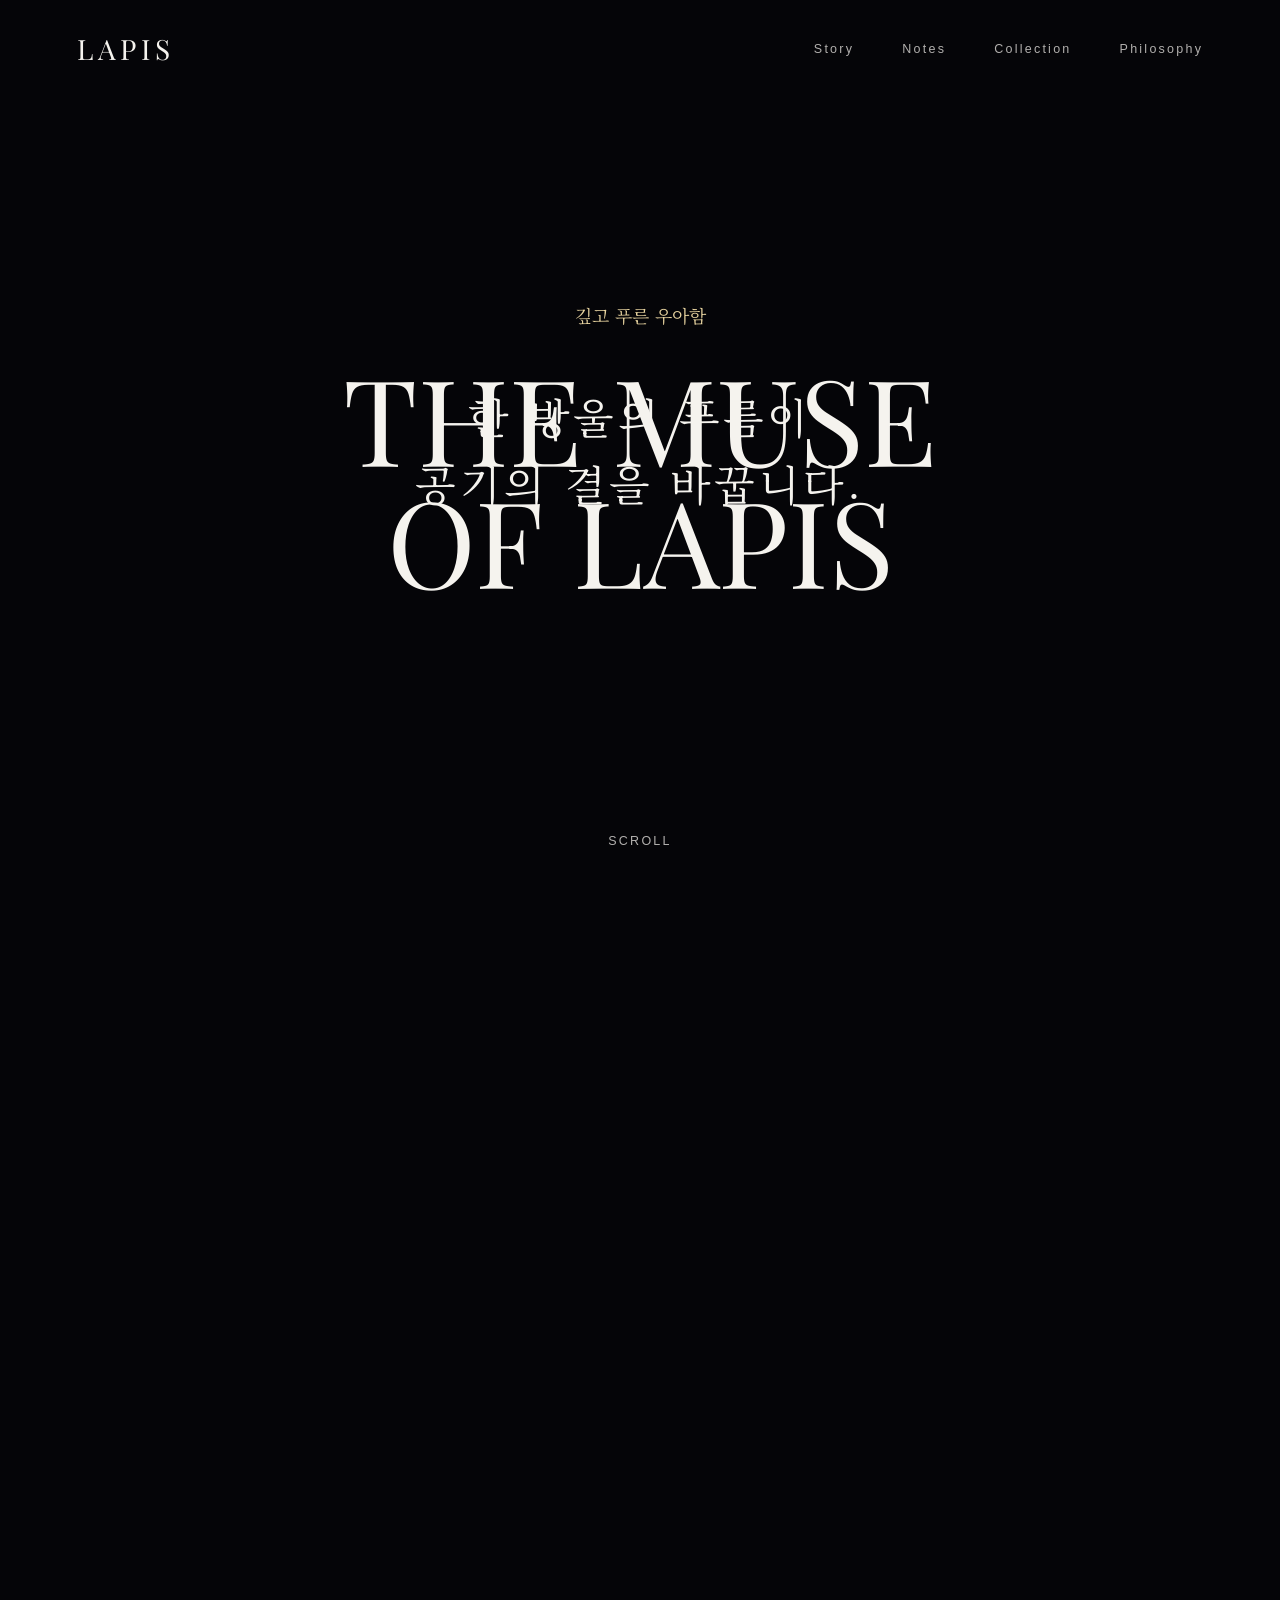
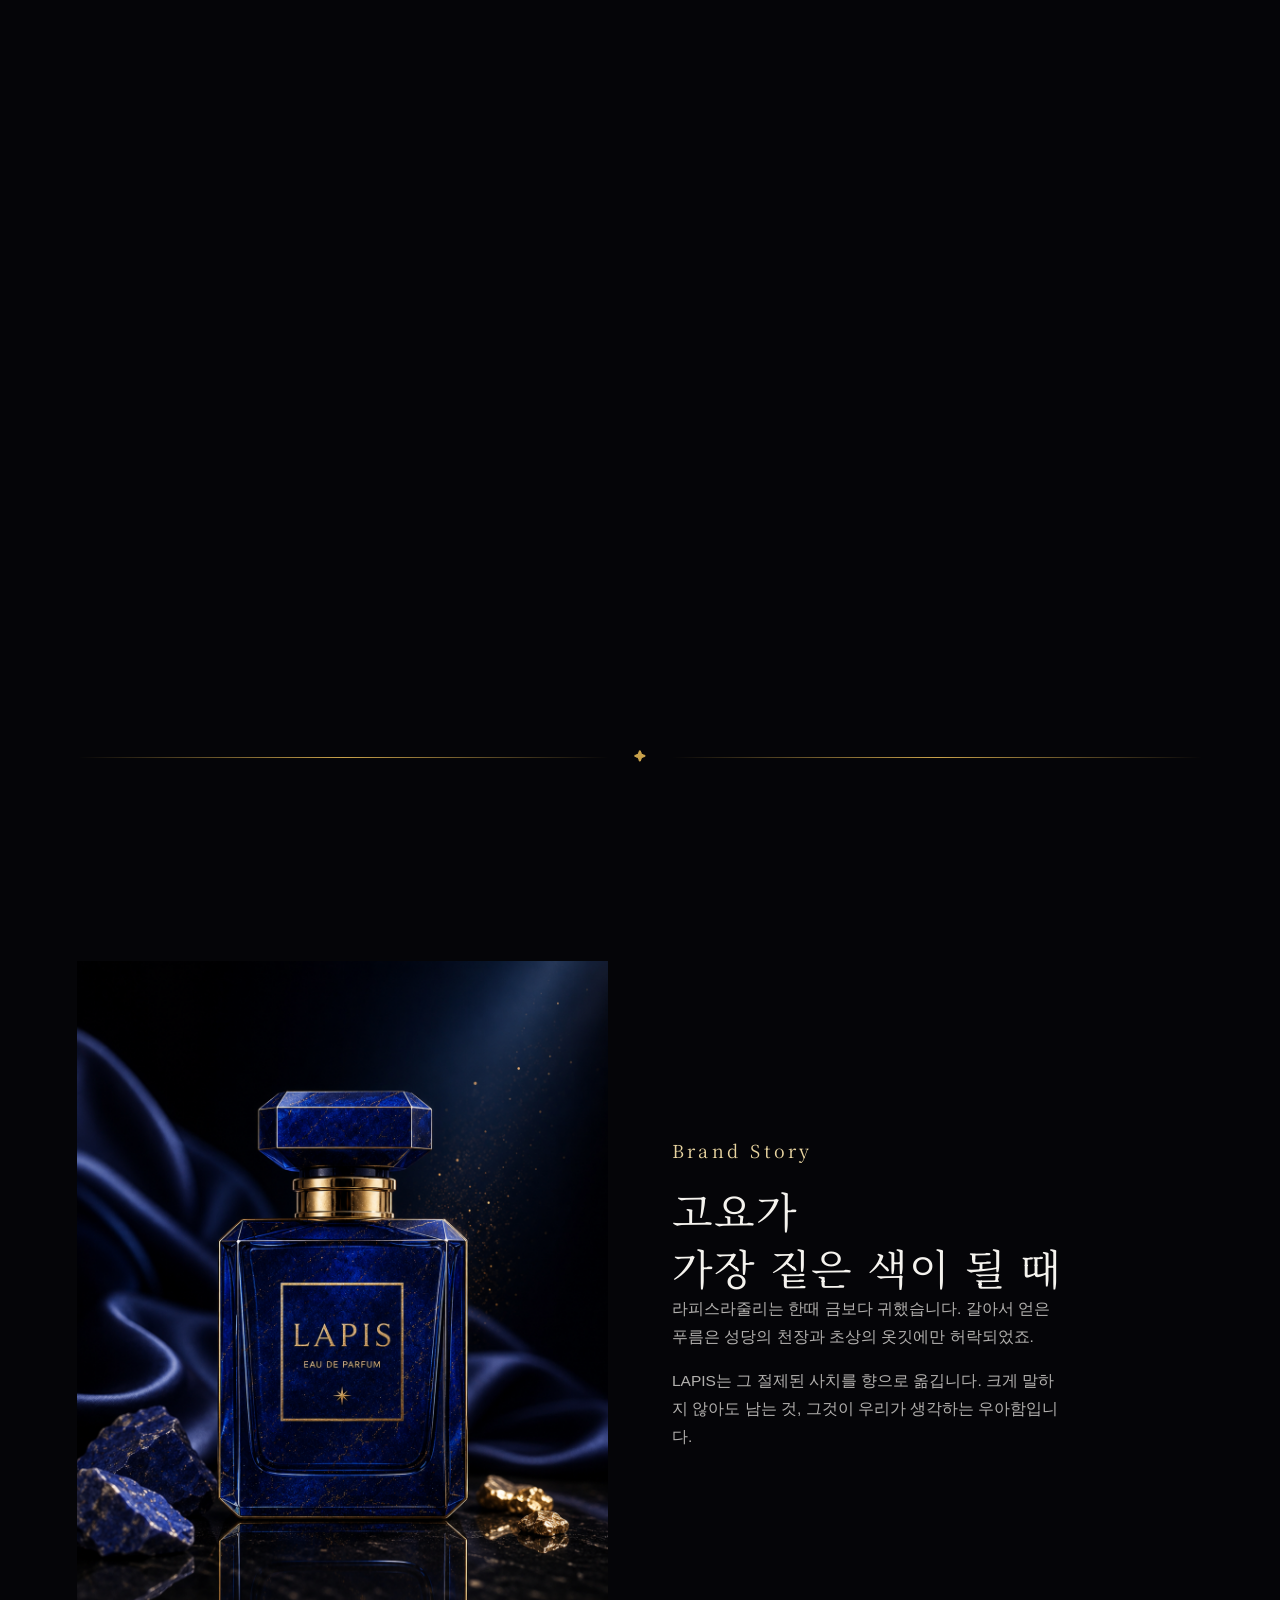
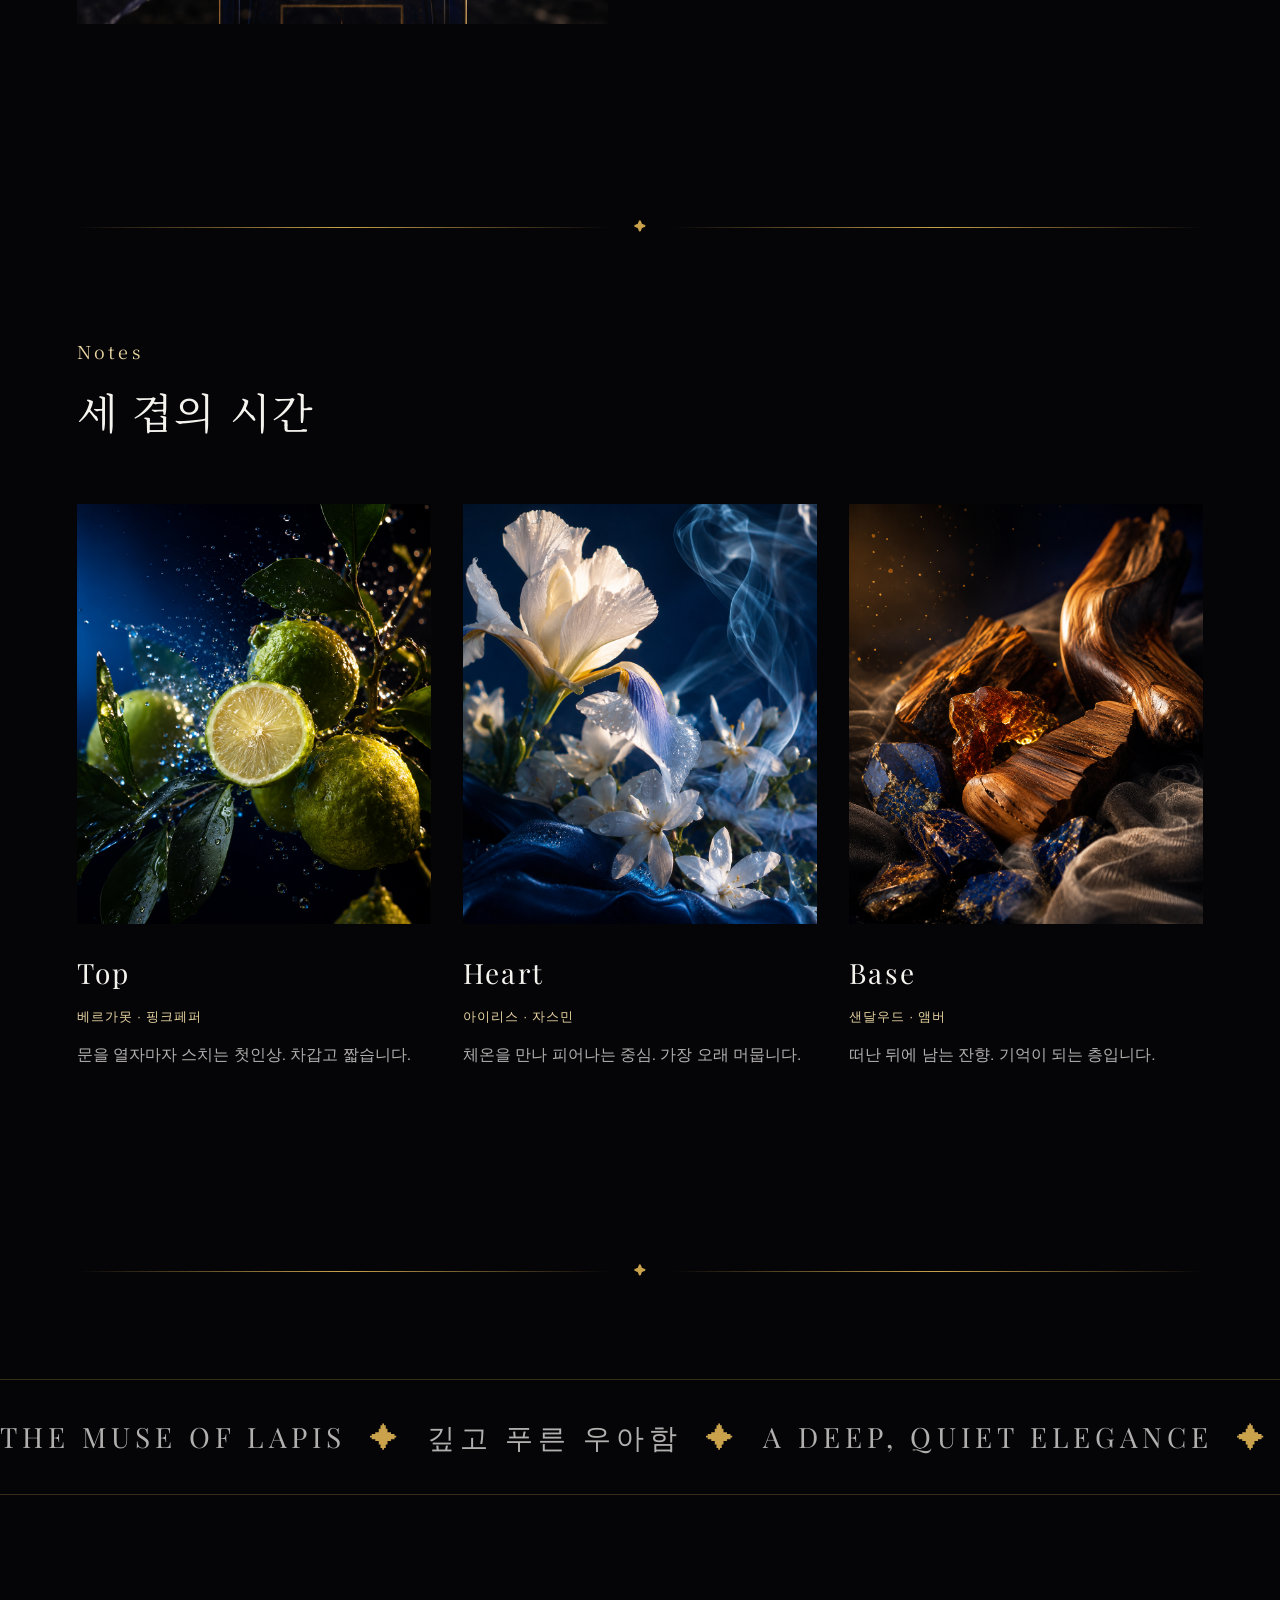
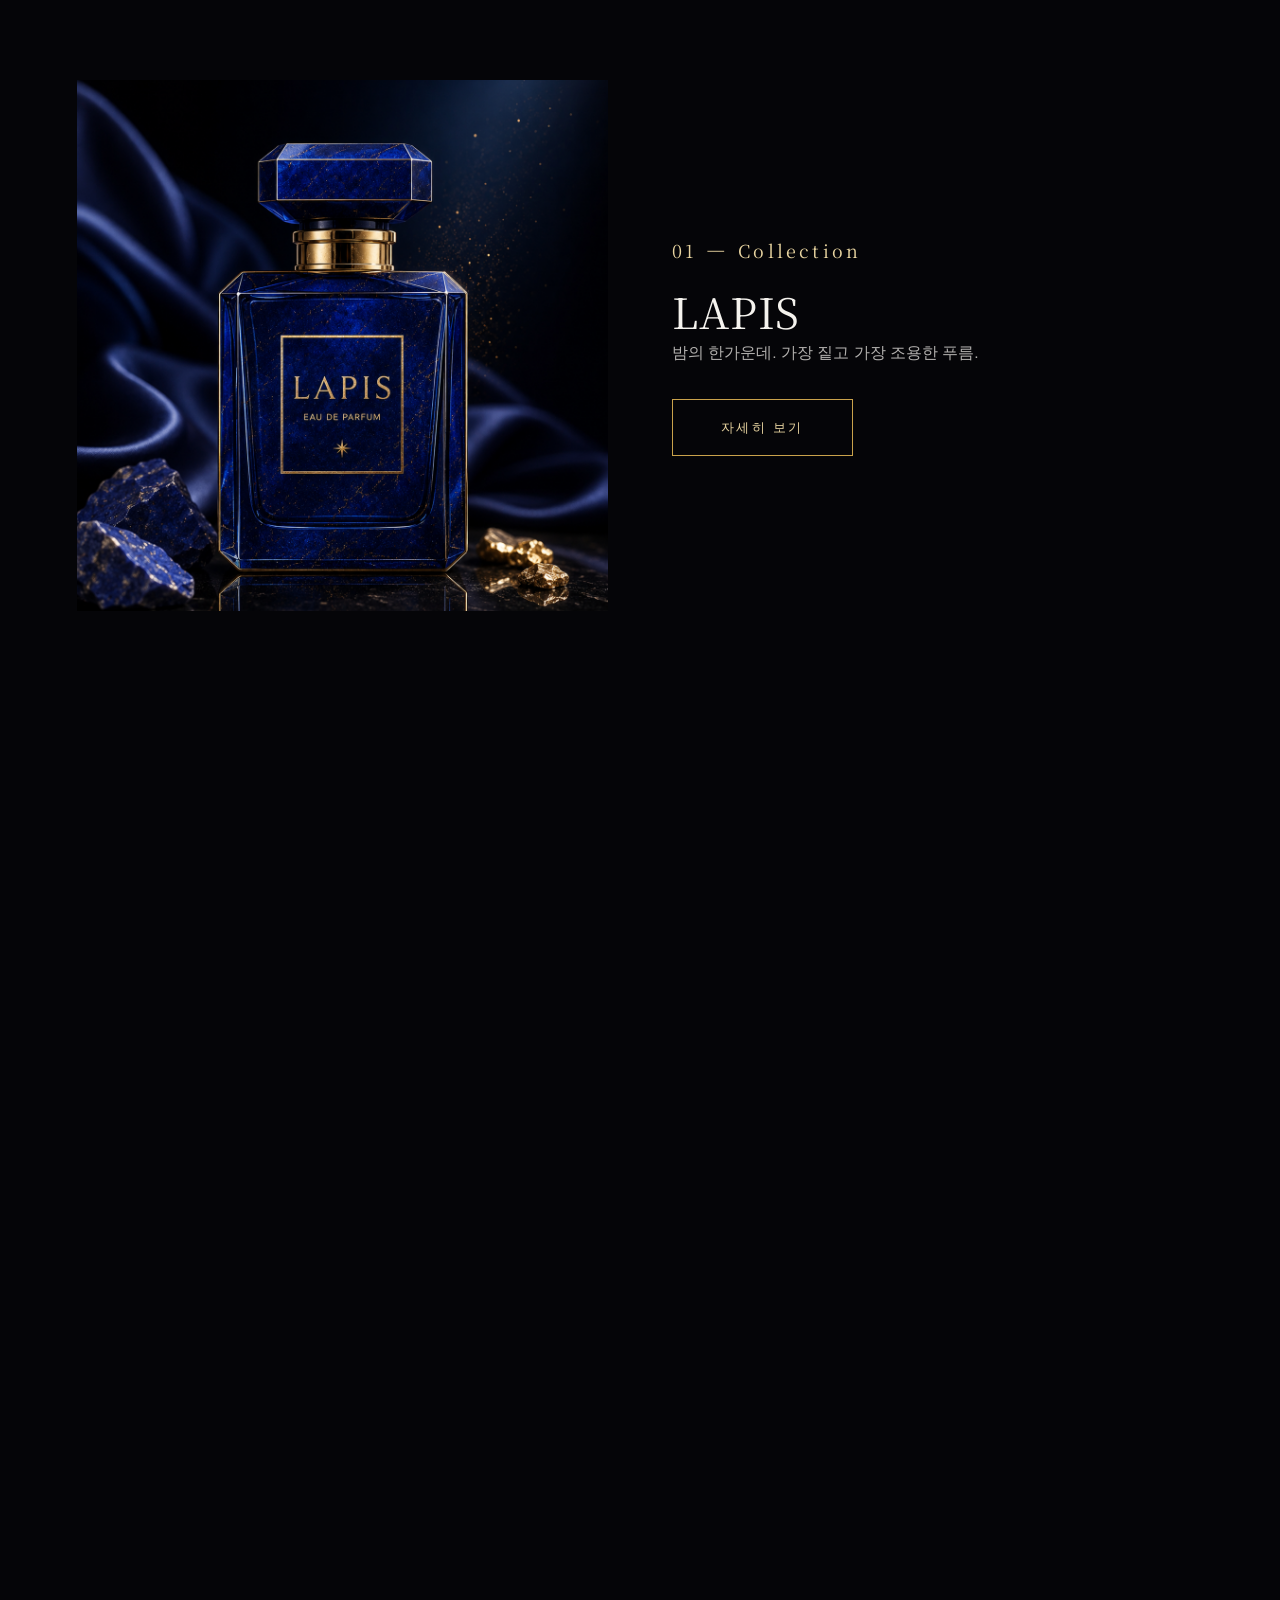
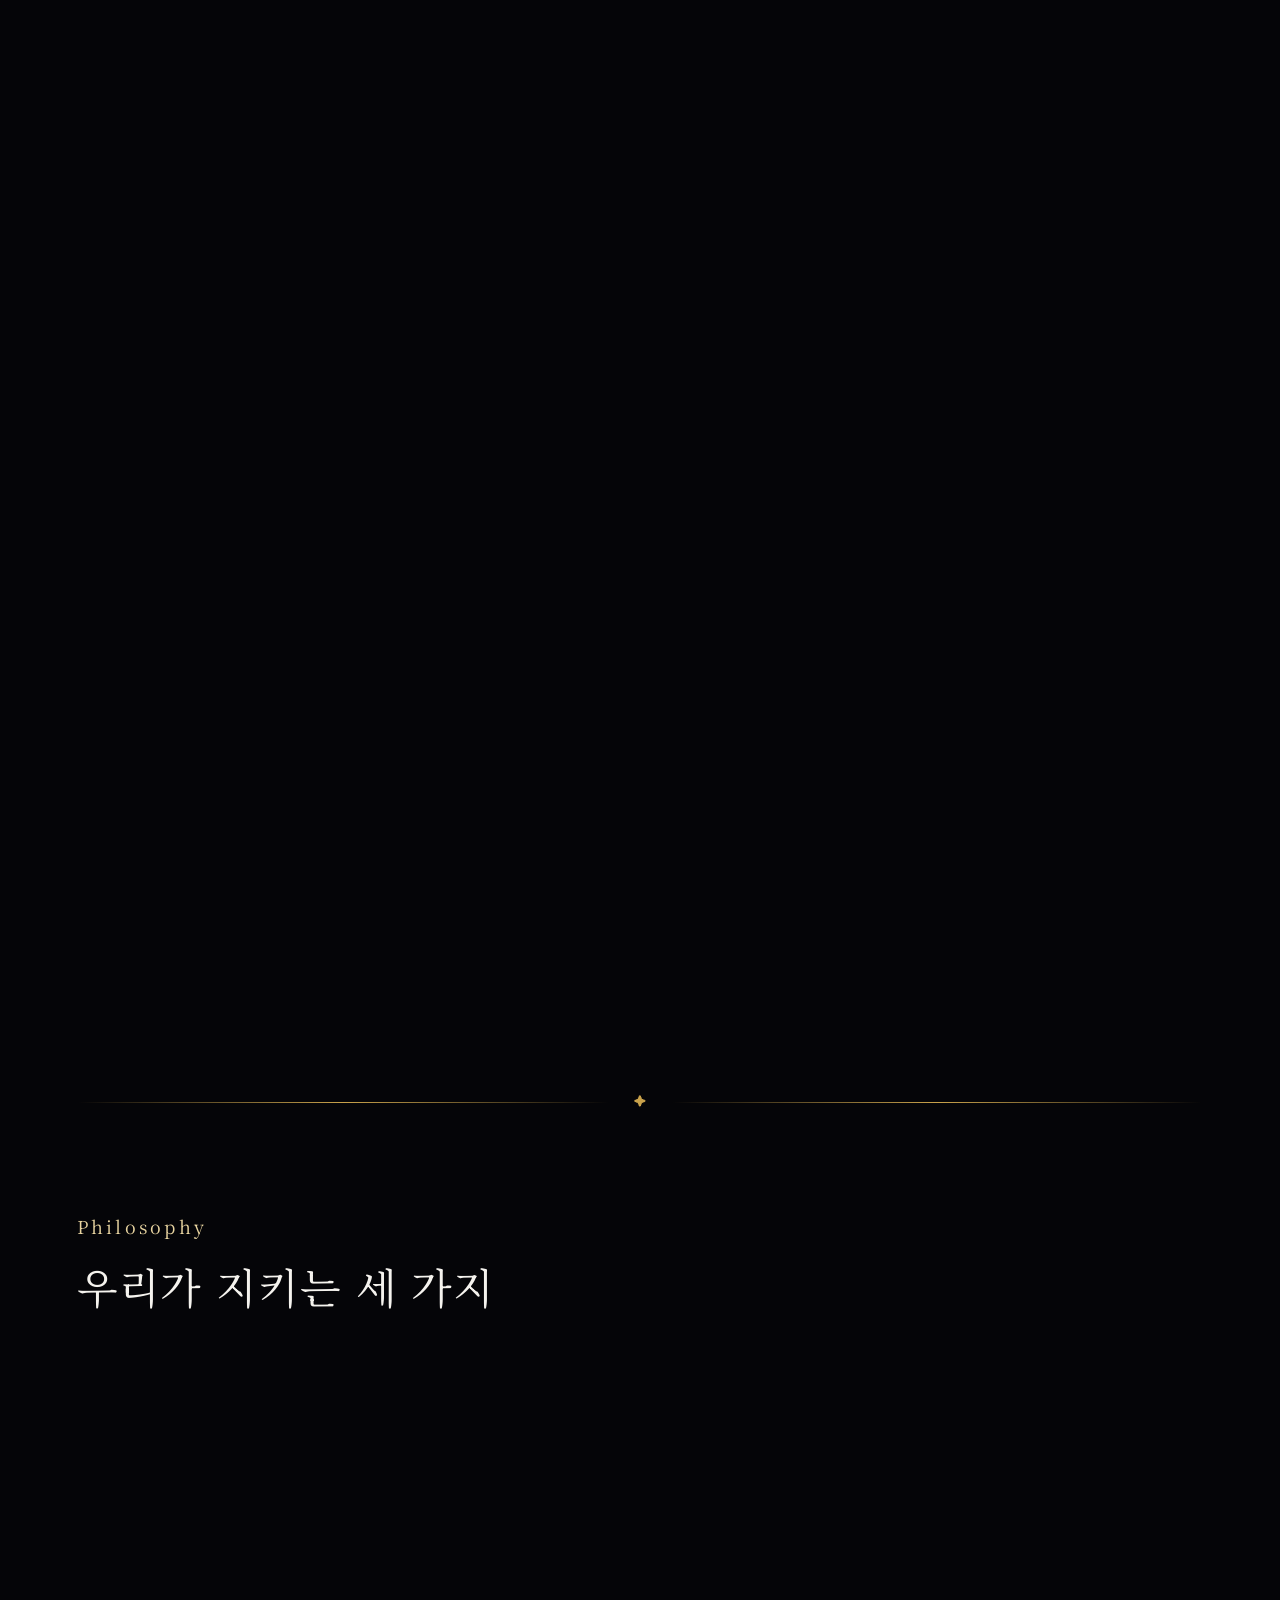
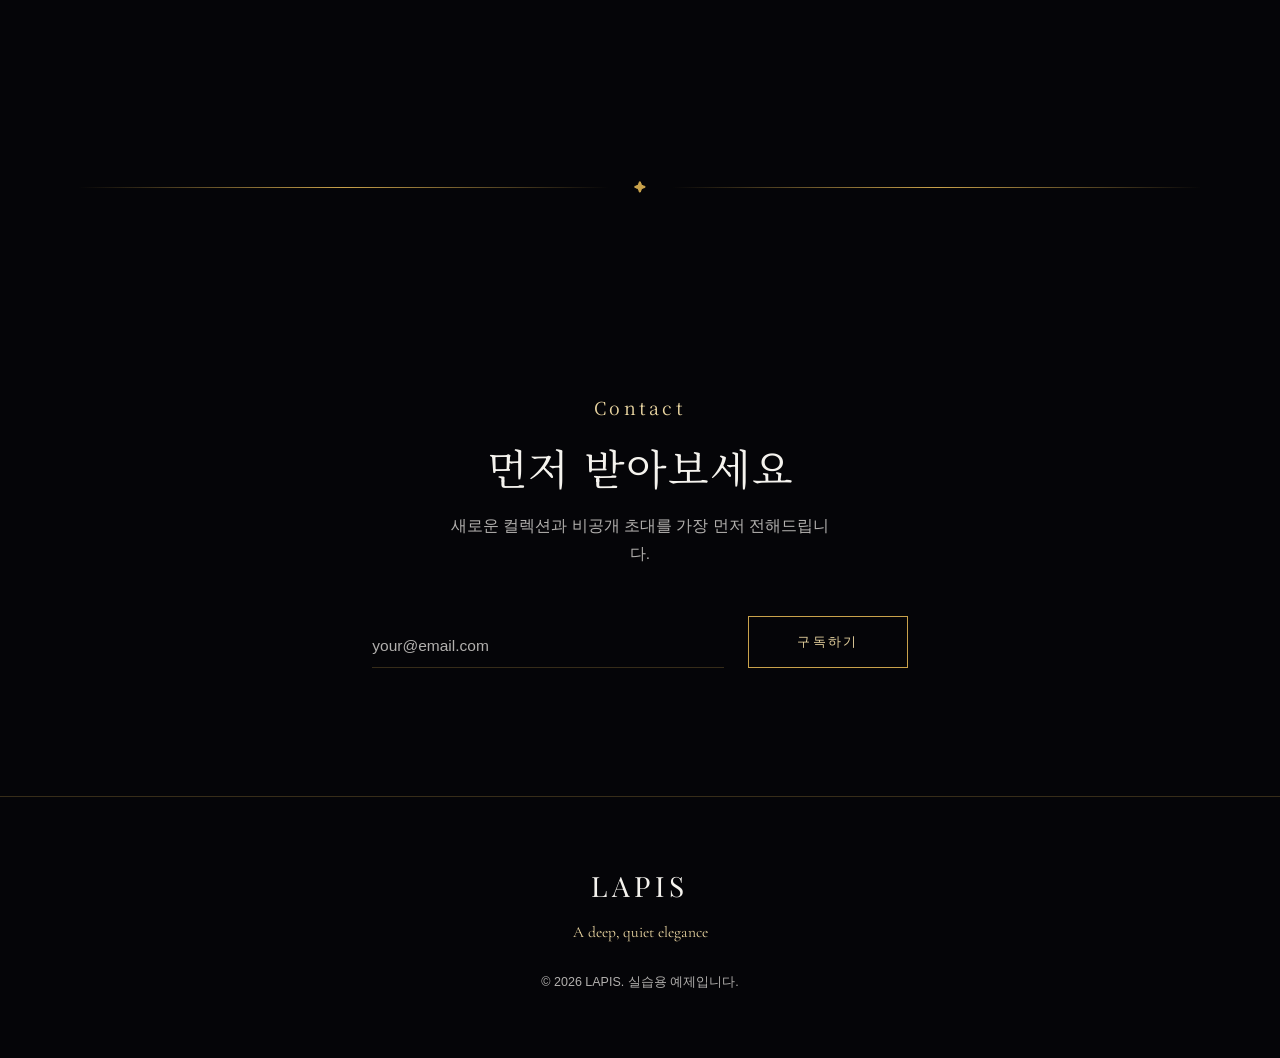
==== week3-hero/index.html @ d8853527 "Publish week 3 hero experience" ====
<!doctype html>
<html lang="ko">
<head>
<meta charset="utf-8">
<meta name="viewport" content="width=device-width, initial-scale=1">
<title>LAPIS — The Muse of Lapis</title>
<meta name="description" content="깊고 푸른 우아함. LAPIS는 조용한 럭셔리를 향으로 옮깁니다.">

<link rel="preconnect" href="https://fonts.googleapis.com">
<link rel="preconnect" href="https://fonts.gstatic.com" crossorigin>
<link rel="stylesheet" href="https://fonts.googleapis.com/css2?family=Cormorant+Garamond:wght@300;400&family=Playfair+Display:wght@400;500&family=Noto+Serif+KR:wght@300;400&display=swap">
<link rel="stylesheet" href="style.css">
</head>
<body>

<a class="skip" href="#hero">본문으로 건너뛰기</a>

<!-- ── Nav ─────────────────────────────────────────────
     투명 → 스크롤하면 solid. 820px 아래에서는 메뉴가 접힌다. -->
<header class="nav" id="nav">
  <a class="nav__mark" href="#hero">LAPIS</a>
  <nav class="nav__links" aria-label="주요 메뉴">
    <a href="#story">Story</a>
    <a href="#notes">Notes</a>
    <a href="#collection">Collection</a>
    <a href="#philosophy">Philosophy</a>
  </nav>
  <button class="nav__toggle" type="button" aria-expanded="false" aria-controls="nav-links">
    <span class="sr-only">메뉴 열기</span>
    <span class="nav__bar" aria-hidden="true"></span>
    <span class="nav__bar" aria-hidden="true"></span>
  </button>
</header>

<main>

<!-- ── Hero ────────────────────────────────────────────
     1784 방식. 바깥이 250vh(=모션 타임라인), 안쪽 stage가 sticky로 고정된다.
     JS는 --progress(0→1) 하나만 넘기고, 변형은 전부 style.css가 계산한다. -->
<section class="hero" id="hero" data-scroll-progress>
  <div class="hero__stage">

    <video class="hero__video" autoplay muted loop playsinline
           poster="assets/hero-poster.jpg">
      <source src="assets/hero-loop.mp4" type="video/mp4">
    </video>

    <div class="hero__veil" aria-hidden="true"></div>
    <div class="hero__grad" aria-hidden="true"></div>

    <div class="hero__copy">
      <p class="hero__eyebrow">깊고 푸른 우아함</p>

      <!-- 1784 방식: 타이틀을 단어로 쪼개고 좌/우를 번갈아 출발점으로 준다.
           --w 는 등장 순서, --dir 는 어느 쪽에서 들어올지(-1 왼쪽 / 1 오른쪽).

           span 이 두 겹인 이유: 바깥(.word)은 스크롤에 따라 반대쪽으로 빠져나가고,
           안쪽(.word__in)은 로드 직후 들어온다. 하나의 요소에 transform 을 둘 다
           걸 수 없어서 층을 나눴다. -->
      <h1 class="hero__title">
        <span class="word" style="--w:0; --dir:-1"><span class="word__in">THE</span></span>
        <span class="word" style="--w:1; --dir:1"><span class="word__in">MUSE</span></span><br>
        <span class="word" style="--w:2; --dir:-1"><span class="word__in">OF</span></span>
        <span class="word" style="--w:3; --dir:1"><span class="word__in">LAPIS</span></span>
      </h1>
    </div>

    <div class="hero__second">
      <p class="hero__second-line">한 방울의 푸름이<br>공기의 결을 바꿉니다.</p>
    </div>

    <p class="hero__hint" aria-hidden="true">SCROLL</p>
  </div>
</section>

<div class="divider" data-reveal><span class="divider__mark">✦</span></div>

<!-- ── Brand Story — 좌우 역방향 패럴랙스 ───────────────── -->
<section class="story" id="story" data-scroll-progress>
  <div class="story__media">
    <img src="../images/lapis-bottle.png"
         alt="어둠 속에서 푸른 빛을 머금은 유리병이 홀로 놓여 있는 정적인 장면">
  </div>
  <div class="story__text">
    <p class="eyebrow">Brand Story</p>
    <h2 class="h1">고요가<br>가장 짙은 색이 될 때</h2>
    <p class="body">
      라피스라줄리는 한때 금보다 귀했습니다. 갈아서 얻은 푸름은
      성당의 천장과 초상의 옷깃에만 허락되었죠.
    </p>
    <p class="body">
      LAPIS는 그 절제된 사치를 향으로 옮깁니다. 크게 말하지 않아도
      남는 것, 그것이 우리가 생각하는 우아함입니다.
    </p>
  </div>
</section>

<div class="divider" data-reveal><span class="divider__mark">✦</span></div>

<!-- ── Notes — 3카드 스태거 등장 ─────────────────────────── -->
<section class="notes" id="notes">
  <header class="section-head" data-reveal>
    <p class="eyebrow">Notes</p>
    <h2 class="h1">세 겹의 시간</h2>
  </header>

  <ul class="notes__grid">
    <li class="note" data-reveal="scale" style="--i:0">
      <img src="../images/note-top.png"
           alt="이슬이 맺힌 새벽 시트러스 껍질에 첫 빛이 스치는 순간">
      <h3 class="h2">Top</h3>
      <p class="note__names">베르가못 · 핑크페퍼</p>
      <p class="body">문을 열자마자 스치는 첫인상. 차갑고 짧습니다.</p>
    </li>
    <li class="note" data-reveal="scale" style="--i:1">
      <img src="../images/note-heart.png"
           alt="푸른 그늘 아래 천천히 벌어지는 아이리스 꽃잎의 부드러운 결">
      <h3 class="h2">Heart</h3>
      <p class="note__names">아이리스 · 자스민</p>
      <p class="body">체온을 만나 피어나는 중심. 가장 오래 머뭅니다.</p>
    </li>
    <li class="note" data-reveal="scale" style="--i:2">
      <img src="../images/note-base.png"
           alt="오래된 나무와 앰버가 어둠 속에서 낮게 가라앉아 있는 깊은 질감">
      <h3 class="h2">Base</h3>
      <p class="note__names">샌달우드 · 앰버</p>
      <p class="body">떠난 뒤에 남는 잔향. 기억이 되는 층입니다.</p>
    </li>
  </ul>
</section>

<div class="divider" data-reveal><span class="divider__mark">✦</span></div>

<!-- ── Rolling text — 코드잇식 앰비언트 루프 ──────────────
     등장하고 멈추는 게 아니라 계속 흐른다. 트랙을 두 벌 붙여
     -50% 까지 밀면 이음새 없이 무한 반복된다. -->
<div class="marquee" aria-hidden="true">
  <div class="marquee__track">
    <span class="marquee__set">
      THE MUSE OF LAPIS <i>✦</i> 깊고 푸른 우아함 <i>✦</i> A DEEP, QUIET ELEGANCE <i>✦</i>
    </span>
    <span class="marquee__set">
      THE MUSE OF LAPIS <i>✦</i> 깊고 푸른 우아함 <i>✦</i> A DEEP, QUIET ELEGANCE <i>✦</i>
    </span>
  </div>
</div>

<!-- ── Collection — 가로 핀 스크롤 (임팩트 구간) ──────────
     세로 스크롤이 가로 이동으로 바뀐다. 300vh 동안 트랙이 -100vw 이동. -->
<section class="collection" id="collection" data-scroll-progress>
  <div class="collection__stage">
    <div class="collection__track">

      <article class="line">
        <div class="line__media">
          <img src="../images/collection-lapis.png"
               alt="짙은 남색 유리에 금빛 각인이 스민 병이 어둠 위에 떠 있는 모습">
        </div>
        <div class="line__text">
          <p class="eyebrow">01 — Collection</p>
          <h2 class="h1">LAPIS</h2>
          <p class="body">밤의 한가운데. 가장 짙고 가장 조용한 푸름.</p>
          <a class="btn" href="#newsletter">자세히 보기</a>
        </div>
      </article>

      <article class="line">
        <div class="line__media">
          <img src="../images/runa.png"
               alt="장미에 둘러싸인 대리석 단 위에서 드레스 자락을 펼친 크리스탈 보틀이 빛나는 분무를 흩뿌리는 순간">
        </div>
        <div class="line__text">
          <p class="eyebrow">02 — Collection</p>
          <h2 class="h1">LUNA</h2>
          <p class="body">새벽으로 기우는 빛. 같은 푸름의 옅은 쪽.</p>
          <a class="btn" href="#newsletter">자세히 보기</a>
        </div>
      </article>

    </div>
  </div>
</section>

<div class="divider" data-reveal><span class="divider__mark">✦</span></div>

<!-- ── Philosophy — 마스크 리빌 (아래에서 위로 열림) ──────── -->
<section class="phil" id="philosophy">
  <header class="section-head" data-reveal>
    <p class="eyebrow">Philosophy</p>
    <h2 class="h1">우리가 지키는 세 가지</h2>
  </header>

  <div class="phil__grid">
    <div class="phil__item" data-reveal style="--i:0">
      <p class="phil__num">01</p>
      <h3 class="h2">덜어내기</h3>
      <p class="body">더할 것이 없을 때가 아니라, 뺄 것이 없을 때 완성됩니다.</p>
    </div>
    <div class="phil__item" data-reveal style="--i:1">
      <p class="phil__num">02</p>
      <h3 class="h2">기다리기</h3>
      <p class="body">향은 시간을 이기지 못합니다. 그래서 시간을 설계합니다.</p>
    </div>
    <div class="phil__item" data-reveal style="--i:2">
      <p class="phil__num">03</p>
      <h3 class="h2">남기기</h3>
      <p class="body">기억되는 향은 크게 말한 적이 없습니다.</p>
    </div>
  </div>
</section>

<div class="divider" data-reveal><span class="divider__mark">✦</span></div>

<!-- ── Newsletter ──────────────────────────────────────── -->
<section class="news" id="newsletter" data-reveal>
  <p class="eyebrow">Contact</p>
  <h2 class="h1">먼저 받아보세요</h2>
  <p class="body news__lead">새로운 컬렉션과 비공개 초대를 가장 먼저 전해드립니다.</p>

  <form class="news__form" novalidate>
    <div class="field">
      <label class="sr-only" for="email">이메일 주소</label>
      <input id="email" name="email" type="email" placeholder="your@email.com" required>
      <span class="field__line" aria-hidden="true"></span>
    </div>
    <button class="btn" type="submit">구독하기</button>
  </form>
</section>

</main>

<footer class="foot">
  <p class="foot__mark">LAPIS</p>
  <p class="foot__note">A deep, quiet elegance</p>
  <p class="foot__copy">© 2026 LAPIS. 실습용 예제입니다.</p>
</footer>

<!-- OS 가 애니메이션을 끈 상태일 때만 나타난다 -->
<div class="motion-bar">
  <span>이 PC 는 애니메이션이 꺼져 있어 모션이 재생되지 않습니다.</span>
  <button type="button" id="motion-on">모션 켜서 보기</button>
</div>

<script src="motion.js"></script>
</body>
</html>
---- week3-hero/style.css ----
/* ─────────────────────────────────────────────────────────────
   LAPIS — Week 3 실습
   색·간격·타이포·이징은 전부 저장소 루트 tokens.css 에서만 온다.
   여기서 hex 색이나 px 글자크기를 새로 만들지 않는다. (CLAUDE.md 하드룰 1)
   ───────────────────────────────────────────────────────────── */
@import url("../tokens.css");

*, *::before, *::after { box-sizing: border-box; }

body {
  margin: 0;
  background: var(--bg-primary);
  color: var(--text-primary);
  font-family: var(--font-sans-kr);
  font-size: var(--text-body);
  line-height: 1.8;
  -webkit-font-smoothing: antialiased;
}

img, video { display: block; max-width: 100%; }
h1, h2, h3, p, figure { margin: 0; }
ul { margin: 0; padding: 0; list-style: none; }
a { color: inherit; text-decoration: none; }

:focus-visible { outline: 2px solid var(--state-focus-ring); outline-offset: 3px; }

.sr-only {
  position: absolute; width: 1px; height: 1px;
  padding: 0; margin: -1px; overflow: hidden;
  clip-path: inset(50%); white-space: nowrap;
}
.skip {
  position: absolute; left: var(--space-4); top: calc(var(--space-4) * -4);
  z-index: 100; padding: var(--space-3) var(--space-5);
  background: var(--bg-inverse); color: var(--text-inverse);
  transition: top var(--duration-fast) var(--ease-out);
}
.skip:focus { top: var(--space-4); }

/* ── 공통 타이포 ───────────────────────────────────────── */
.eyebrow {
  font-family: var(--font-serif-kr);
  font-size: var(--text-eyebrow);
  letter-spacing: var(--tracking-wide);
  color: var(--text-accent);
  margin-bottom: var(--space-4);
}
.h1 {
  font-family: var(--font-serif-kr);
  font-size: var(--text-h1);
  font-weight: 400;
  line-height: 1.35;
  letter-spacing: var(--tracking-tight);
}
.h2 {
  font-family: var(--font-serif-en);
  font-size: var(--text-h2);
  font-weight: 400;
  letter-spacing: var(--tracking-base);
}
.body { color: var(--text-secondary); max-width: 46ch; }
.body + .body { margin-top: var(--space-4); }

/* 아웃라인 CTA — 호버 시 반전. 처음부터 채워진 버튼은 쓰지 않는다. (하드룰 5) */
.btn {
  display: inline-block;
  margin-top: var(--space-6);
  padding: var(--space-4) var(--space-7);
  border: 1px solid var(--border-active);
  color: var(--text-accent);
  font-size: var(--text-button);
  letter-spacing: var(--tracking-button);
  background: transparent;
  cursor: pointer;
  transition: background var(--duration-base) var(--ease-out),
              color var(--duration-base) var(--ease-out);
}
.btn:hover, .btn:focus-visible {
  background: var(--bg-inverse);
  color: var(--text-inverse);
}

/* ── Nav ──────────────────────────────────────────────── */
.nav {
  position: fixed; inset: 0 0 auto 0; z-index: 50;
  display: flex; align-items: center; justify-content: space-between;
  padding: var(--space-5) var(--margin-desktop);
  transition: background var(--duration-base) var(--ease-out),
              padding var(--duration-base) var(--ease-out);
}
.nav.is-solid {
  background: var(--bg-secondary);
  padding-block: var(--space-3);
  border-bottom: 1px solid var(--border-hairline);
}
.nav__mark {
  font-family: var(--font-serif-en);
  font-size: var(--text-h2);
  letter-spacing: var(--tracking-wide);
}
.nav__links { display: flex; gap: var(--space-7); }
.nav__links a {
  font-size: var(--text-caption);
  letter-spacing: var(--tracking-wide);
  color: var(--text-secondary);
  transition: color var(--duration-fast) var(--ease-out);
}
.nav__links a:hover { color: var(--text-accent); }

.nav__toggle {
  display: none;
  flex-direction: column; gap: var(--space-1);
  padding: var(--space-2);
  background: none; border: 0; cursor: pointer;
}
.nav__bar { width: var(--icon-md); height: var(--icon-stroke); background: var(--text-primary); }

/* ── Hero ─────────────────────────────────────────────────
   .hero 의 높이가 곧 모션 길이다. --progress 는 motion.js 가 매 프레임 넣는다.
   --p 를 --motion-scroll 로 곱해두면 reduced-motion 에서 0으로 얼어붙는다. */
.hero {
  position: relative;
  height: 250vh;

  --p:  calc(var(--progress, 0) * var(--motion-scroll));
  /* 구간을 셋으로 쪼개 서로 다른 박자를 준다 */
  --pA: clamp(0, calc(var(--p) / 0.45), 1);              /* 0.00 → 0.45  자간 확장 */
  --pB: clamp(0, calc((var(--p) - 0.35) / 0.35), 1);     /* 0.35 → 0.70  타이틀 퇴장 */
  --pC: clamp(0, calc((var(--p) - 0.68) / 0.32), 1);     /* 0.68 → 1.00  두 번째 카피 */
}
.hero__stage {
  position: sticky; top: 0;
  height: 100vh; overflow: hidden;
  display: grid; place-items: center;
}
.hero__video {
  position: absolute; inset: 0;
  width: 100%; height: 100%; object-fit: cover;
  transform: scale(calc(1.04 + var(--p) * 0.1));
}
.hero__veil {
  position: absolute; inset: 0;
  background: var(--bg-primary);
  opacity: calc(0.34 + var(--pA) * 0.42);
}
.hero__grad {
  position: absolute; inset: 0;
  background: linear-gradient(to bottom, transparent 45%, var(--bg-primary));
}

.hero__copy {
  position: relative; text-align: center;
  padding-inline: var(--margin-mobile);
  opacity: calc(1 - var(--pB));
  transform: scale(calc(1 + var(--pB) * 0.16));
}
.hero__eyebrow {
  font-family: var(--font-serif-kr);
  font-size: var(--text-eyebrow);
  color: var(--text-accent);
  margin-bottom: var(--space-5);
  letter-spacing: calc(var(--tracking-wide) + var(--pA) * 0.10em);
}
.hero__title {
  font-family: var(--font-serif-en);
  font-size: var(--text-display);
  font-weight: 400; line-height: 1.02;
  letter-spacing: calc(var(--tracking-tight) + var(--pA) * 0.12em);
}

/* 단어별 등장·퇴장 — 좌/우를 번갈아 출발점으로 잡고, 스크롤하면
   들어온 쪽의 **반대편으로 빠져나간다**. 1784 의 c/d 키프레임이
   -100% 에서 들어와 +100% 로 나가는 걸 그대로 옮긴 것.
   들어오기만 하는 것과 통과하는 것은 체감이 꽤 다르다. */

/* 바깥 층 — 스크롤이 만드는 퇴장. --w 가 클수록 조금 더 멀리 나가
   단어들이 한 줄로 붙어 움직이지 않는다. */
.hero__title .word {
  display: inline-block;
  transform: translateX(calc(
    var(--dir, 1) * -40vw * var(--pB) * (1 + var(--w, 0) * 0.12)
  ));
}

/* 안쪽 층 — 로드 직후의 진입 */
.hero__title .word__in {
  display: inline-block;
  opacity: 0;
  transform: translateX(calc(var(--dir, 1) * 28vw));
  animation: word-in var(--duration-cinematic) var(--ease-out) forwards;
  animation-delay: calc(var(--w, 0) * 130ms);
}
@keyframes word-in {
  to { opacity: 1; transform: translateX(0); }
}

.hero__second {
  position: absolute; left: 0; right: 0;
  text-align: center;
  padding-inline: var(--margin-mobile);
  opacity: var(--pC);
  transform: translateY(calc((1 - var(--pC)) * var(--space-6)));
}
.hero__second-line {
  font-family: var(--font-serif-kr);
  font-size: var(--text-h1);
  line-height: 1.6;
  letter-spacing: var(--tracking-base);
}

.hero__hint {
  position: absolute; bottom: var(--space-7);
  font-size: var(--text-caption);
  letter-spacing: var(--tracking-wide);
  color: var(--text-secondary);
  opacity: calc(1 - var(--pA));
}

/* ── Divider — 라인이 좌우로 그려진다 ──────────────────── */
.divider {
  display: flex; align-items: center; gap: var(--space-5);
  padding: var(--space-9) var(--margin-desktop);
}
.divider::before, .divider::after {
  content: ""; flex: 1; height: 1px;
  background: linear-gradient(to right, transparent, var(--border-active), transparent);
  transform: scaleX(0);
  transition: transform var(--duration-cinematic) var(--ease-out);
}
.divider.is-visible::before, .divider.is-visible::after { transform: scaleX(1); }
.divider__mark { color: var(--gold); font-size: var(--text-caption); }

/* ── 앰비언트 루프 ────────────────────────────────────────
   코드잇과 우리 사이의 진짜 차이는 리빌 종류가 아니라 이것이었다.
   등장하고 멈추면 화면이 죽는다. 아주 느리게 계속 움직이는 층을 깔아둔다.
   LAPIS 는 조용한 럭셔리라 진폭을 작게 잡는 것이 핵심.
   (전부 transform/opacity 라 레이아웃을 다시 계산하지 않는다) */

.hero__grad    { animation: breathe 14s var(--ease-in-out) infinite alternate; }
.divider__mark { animation: pulse 6s var(--ease-in-out) infinite alternate; }

@keyframes breathe { to { opacity: 0.8; } }
@keyframes pulse   { to { opacity: 0.4; } }

/* 롤링 텍스트 — 트랙에 같은 세트를 두 벌 넣고 -50% 까지 밀면
   이음새 없이 무한히 흐른다. */
.marquee {
  overflow: hidden;
  padding: var(--space-6) 0;
  border-block: 1px solid var(--border-hairline);
}
.marquee__track {
  display: flex; width: max-content;
  animation: roll 38s linear infinite;
}
.marquee__set {
  display: inline-flex; align-items: center; gap: var(--space-5);
  padding-right: var(--space-5);
  font-family: var(--font-serif-en);
  font-size: var(--text-h2);
  letter-spacing: var(--tracking-wide);
  color: var(--text-secondary);
  white-space: nowrap;
}
.marquee__set i { color: var(--gold); font-style: normal; }

@keyframes roll { to { transform: translateX(-50%); } }

/* ── 공통 리빌 (IntersectionObserver 가 .is-visible 을 붙인다) ── */
[data-reveal] {
  opacity: 0;
  transform: translateY(var(--space-6));
  transition: opacity var(--duration-slow) var(--ease-out),
              transform var(--duration-slow) var(--ease-out);
  transition-delay: calc(var(--i, 0) * var(--duration-fast) * 0.6);
}
[data-reveal].is-visible { opacity: 1; transform: none; }

/* 리빌 변형 — 전부 같은 페이드업이면 아래로 갈수록 지루해진다.
   섹션 성격에 맞는 걸 골라 쓴다. (코드잇) */
[data-reveal="scale"]        { transform: scale(0.93); }         /* 카드류 */
[data-reveal="grow"]         { transform: scaleY(0.3);           /* 아래에서 자라남 */
                               transform-origin: bottom; }
[data-reveal="slide"]        { transform: translateX(calc(var(--dir, 1) * var(--space-9))); }
[data-reveal].is-visible     { transform: none; }

.section-head { padding: 0 var(--margin-desktop) var(--space-8); }

/* ── Brand Story — 좌우 역방향 패럴랙스 ────────────────── */
.story {
  --p: calc(var(--progress, 0) * var(--motion-scroll));
  display: grid; gap: var(--space-8);
  grid-template-columns: 1fr 1fr;
  align-items: center;
  padding: var(--space-9) var(--margin-desktop);
}
/* 이미지는 느리게 올라오고, 텍스트는 반대로 내려간다 */
.story__media { transform: translateY(calc((0.5 - var(--p)) * var(--space-10))); }
.story__text  { transform: translateY(calc((var(--p) - 0.5) * var(--space-8))); }

/* ── Notes — 3카드 스태거 ─────────────────────────────── */
.notes { padding-bottom: var(--space-9); }

/* ── Notes — 대면 펼쳐지고, 나머지는 물러난다 ──────────────
   폭을 애니메이션하려면 grid 가 아니라 flex 여야 한다.
   grid-template-columns 는 브라우저에 따라 전환이 걸리지 않지만
   flex-grow 는 어디서나 애니메이션되는 숫자 속성이다.
   min-width:0 이 없으면 이미지가 카드를 밀어 줄어들지 않는다. */
.notes__grid {
  display: flex; gap: var(--space-6);
  padding-inline: var(--margin-desktop);
  align-items: flex-start;
}
.note {
  flex: 1 1 0; min-width: 0;
  transition: flex-grow var(--duration-slow) var(--ease-out),
              opacity var(--duration-base) var(--ease-out),
              filter var(--duration-base) var(--ease-out);
}

/* 1단계 — 격자 위에 마우스가 올라오면 전원 물러선다 */
.notes__grid:hover .note {
  flex-grow: 0.5;
  opacity: 0.28;
  filter: saturate(0.4);
}
/* 2단계 — 그중 대고 있는 하나만 앞으로 나온다.
   앞 규칙과 명시도가 같으므로 반드시 뒤에 와야 이긴다. */
.notes__grid .note:hover {
  flex-grow: 3.4;
  opacity: 1;
  filter: none;
}

.note img {
  width: 100%; height: 420px; object-fit: cover;
  margin-bottom: var(--space-5);
  transition: height var(--duration-slow) var(--ease-out);
}
/* 카드가 넓어지면 object-fit:cover 가 가로를 더 보여주고,
   높이까지 자라면서 완전히 다른 사진처럼 열린다. */
.notes__grid .note:hover img { height: 560px; }

/* 펼쳐진 카드에서만 설명이 길게 열린다 */
.note .body {
  max-height: 3.6em; overflow: hidden;
  transition: max-height var(--duration-slow) var(--ease-out);
}
.notes__grid .note:hover .body { max-height: 12em; }
.note__names {
  color: var(--text-accent);
  font-size: var(--text-caption);
  letter-spacing: var(--tracking-base);
  margin: var(--space-2) 0 var(--space-3);
}

/* ── Collection — 가로 핀 스크롤 ───────────────────────── */
.collection {
  --p: calc(var(--progress, 0) * var(--motion-scroll));
  height: 300vh;
}
.collection__stage {
  position: sticky; top: 0;
  height: 100vh; overflow: hidden;
  display: flex; align-items: center;
}
.collection__track {
  display: flex; width: 200vw;
  transform: translateX(calc(var(--p) * -100vw));
}
.line {
  width: 100vw; flex-shrink: 0;
  display: grid; grid-template-columns: 1fr 1fr;
  gap: var(--space-8); align-items: center;
  padding-inline: var(--margin-desktop);
}
.line__media img { width: 100%; aspect-ratio: 1 / 1; object-fit: cover; }

/* ── Philosophy — 마스크 리빌 ──────────────────────────── */
.phil { padding-bottom: var(--space-9); }
.phil__grid {
  display: grid; gap: var(--space-7);
  grid-template-columns: repeat(3, 1fr);
  padding-inline: var(--margin-desktop);
}
.phil__item[data-reveal] {
  clip-path: inset(0 0 100% 0);
  transform: none;
  transition: clip-path var(--duration-cinematic) var(--ease-out),
              opacity var(--duration-slow) var(--ease-out);
  transition-delay: calc(var(--i, 0) * var(--duration-fast) * 0.8);
}
.phil__item[data-reveal].is-visible { clip-path: inset(0 0 0 0); }
.phil__num {
  font-family: var(--font-script-en);
  font-size: var(--text-h1);
  color: var(--text-accent);
  margin-bottom: var(--space-3);
}
.phil__item .h2 { margin-bottom: var(--space-3); }

/* ── Newsletter ───────────────────────────────────────── */
.news {
  text-align: center;
  padding: var(--space-9) var(--margin-desktop) var(--space-10);
}
.news__lead { margin: var(--space-4) auto 0; }
.news__form {
  display: flex; gap: var(--space-5);
  justify-content: center; align-items: flex-end;
  flex-wrap: wrap;
  margin-top: var(--space-7);
}
.field { position: relative; }
.field input {
  width: 22rem; max-width: 100%;
  padding: var(--space-3) 0;
  background: transparent; border: 0;
  border-bottom: 1px solid var(--border-hairline);
  color: var(--text-primary);
  font-family: inherit; font-size: var(--text-body);
}
.field input::placeholder { color: var(--text-secondary); }
.field input:focus { outline: none; }
.field__line {
  position: absolute; left: 0; right: 0; bottom: 0;
  height: 1px; background: var(--border-active);
  transform: scaleX(0); transform-origin: left;
  transition: transform var(--duration-base) var(--ease-out);
}
.field input:focus ~ .field__line { transform: scaleX(1); }
.news__form .btn { margin-top: 0; }

/* ── Footer ───────────────────────────────────────────── */
.foot {
  text-align: center;
  padding: var(--space-8) var(--margin-desktop);
  border-top: 1px solid var(--border-hairline);
}
.foot__mark {
  font-family: var(--font-serif-en);
  font-size: var(--text-h2);
  letter-spacing: var(--tracking-wide);
}
.foot__note {
  font-family: var(--font-script-en);
  color: var(--text-accent);
  margin: var(--space-2) 0 var(--space-5);
}
.foot__copy { font-size: var(--text-caption); color: var(--text-secondary); }

/* ── 반응형 ───────────────────────────────────────────── */
@media (max-width: 820px) {
  .nav { padding-inline: var(--margin-mobile); }
  .nav__links {
    position: absolute; inset: 100% 0 auto 0;
    flex-direction: column; gap: var(--space-5);
    padding: var(--space-6) var(--margin-mobile);
    background: var(--bg-secondary);
    display: none;
  }
  .nav__links.is-open { display: flex; }
  .nav__toggle { display: flex; }

  .story, .phil__grid, .line { grid-template-columns: 1fr; }

  /* 손가락에는 호버가 없다. 좁은 화면에서는 펼침을 끄고 세로로 쌓는다. */
  .notes__grid { flex-direction: column; }
  .notes__grid:hover .note,
  .notes__grid .note:hover {
    flex-grow: 1; opacity: 1; filter: none;
  }
  .notes__grid .note:hover img { height: 420px; }
  .note .body, .notes__grid .note:hover .body { max-height: none; }
  .story { padding-inline: var(--margin-mobile); }
  .notes__grid, .phil__grid, .line, .section-head { padding-inline: var(--margin-mobile); }
  .divider { padding-inline: var(--margin-mobile); }
  .story__media, .story__text { transform: none; }

  /* 좁은 화면에서 가로 핀은 답답하다 — 세로로 편다 */
  .collection { height: auto; }
  .collection__stage { position: static; height: auto; display: block; }
  .collection__track { width: 100%; flex-direction: column; transform: none; }
  .line { width: 100%; padding-block: var(--space-8); }
}

/* ── prefers-reduced-motion ──────────────────────────────
   --motion-scroll 이 0이 되어 변형은 멈추지만, 높이/sticky 는 CSS 가 직접 걷어내야
   빈 스크롤 구간이 남지 않는다. (tokens.css 주석 참고) */
/* 아래 규칙은 전부 :root:not([data-motion="force"]) 로 잠가둔다.
   기본값은 언제나 OS 설정을 따르고, 사람이 명시적으로 켤 때만 풀린다.
   (실습·발표 중에 정작 모션을 못 보여주는 상황을 막기 위한 장치) */
@media (prefers-reduced-motion: reduce) {
  /* stage 가 static 이 되면 절대배치된 .hero__video 의 기준이 stage(overflow:hidden)
     에서 .hero 로 옮겨간다. 그대로 두면 scale(1.04) 가 잘리지 않고 가로로 넘친다. */
  :root:not([data-motion="force"]) .hero { height: auto; overflow: hidden; }
  :root:not([data-motion="force"]) .hero__stage { position: static; height: 100vh; }
  :root:not([data-motion="force"]) .hero__video { transform: none; }
  :root:not([data-motion="force"]) .hero__second {
    position: static; opacity: 1; transform: none; margin-top: var(--space-6);
  }
  :root:not([data-motion="force"]) .hero__copy { opacity: 1; transform: none; }

  :root:not([data-motion="force"]) .collection { height: auto; }
  :root:not([data-motion="force"]) .collection__stage {
    position: static; height: auto; display: block;
  }
  :root:not([data-motion="force"]) .collection__track {
    width: 100%; flex-direction: column; transform: none;
  }
  :root:not([data-motion="force"]) .line { width: 100%; padding-block: var(--space-8); }

  :root:not([data-motion="force"]) .story__media,
  :root:not([data-motion="force"]) .story__text { transform: none; }

  :root:not([data-motion="force"]) [data-reveal],
  :root:not([data-motion="force"]) .phil__item[data-reveal] {
    opacity: 1; transform: none; clip-path: none; transition: none;
  }
  :root:not([data-motion="force"]) .divider::before,
  :root:not([data-motion="force"]) .divider::after {
    transform: scaleX(1); transition: none;
  }
  /* 펼침 자체를 없애지는 않는다 — 정보가 사라지면 안 되니 전부 같은 크기로 둔다 */
  :root:not([data-motion="force"]) .notes__grid:hover .note,
  :root:not([data-motion="force"]) .notes__grid .note:hover {
    flex-grow: 1; opacity: 1; filter: none; transition: none;
  }
  :root:not([data-motion="force"]) .notes__grid .note:hover img { height: 420px; }
  :root:not([data-motion="force"]) .note .body,
  :root:not([data-motion="force"]) .notes__grid .note:hover .body {
    max-height: none; transition: none;
  }

  /* 앰비언트 루프는 --duration-* 토큰을 쓰지 않고 초를 직접 적었으므로
     토큰을 1ms 로 낮추는 것으로는 꺼지지 않는다. 여기서 직접 끈다.
     끄기만 하면 시작 프레임에 멈추므로 최종 상태도 같이 지정해야 한다. */
  :root:not([data-motion="force"]) .hero__grad,
  :root:not([data-motion="force"]) .divider__mark,
  :root:not([data-motion="force"]) .marquee__track { animation: none; }
  :root:not([data-motion="force"]) .hero__title .word,
  :root:not([data-motion="force"]) .hero__title .word__in {
    animation: none; opacity: 1; transform: none;
  }
  /* 흐르지 않는 마퀴는 잘린 문장일 뿐이다 */
  :root:not([data-motion="force"]) .marquee { display: none; }
}

/* 모션이 꺼져 있다는 사실과 켜는 법을 알려주는 띠 */
.motion-bar {
  position: fixed; left: 0; right: 0; bottom: 0; z-index: 60;
  display: none;
  align-items: center; justify-content: center; gap: var(--space-4);
  padding: var(--space-3) var(--space-5);
  background: var(--bg-secondary);
  border-top: 1px solid var(--border-hairline);
  font-size: var(--text-caption);
  letter-spacing: var(--tracking-base);
  color: var(--text-secondary);
}
:root[data-motion-off="true"] .motion-bar { display: flex; }
.motion-bar button {
  padding: var(--space-2) var(--space-5);
  background: transparent;
  border: 1px solid var(--border-active);
  color: var(--text-accent);
  font: inherit; letter-spacing: var(--tracking-button);
  cursor: pointer;
  transition: background var(--duration-fast) var(--ease-out),
              color var(--duration-fast) var(--ease-out);
}
.motion-bar button:hover, .motion-bar button:focus-visible {
  background: var(--bg-inverse); color: var(--text-inverse);
}
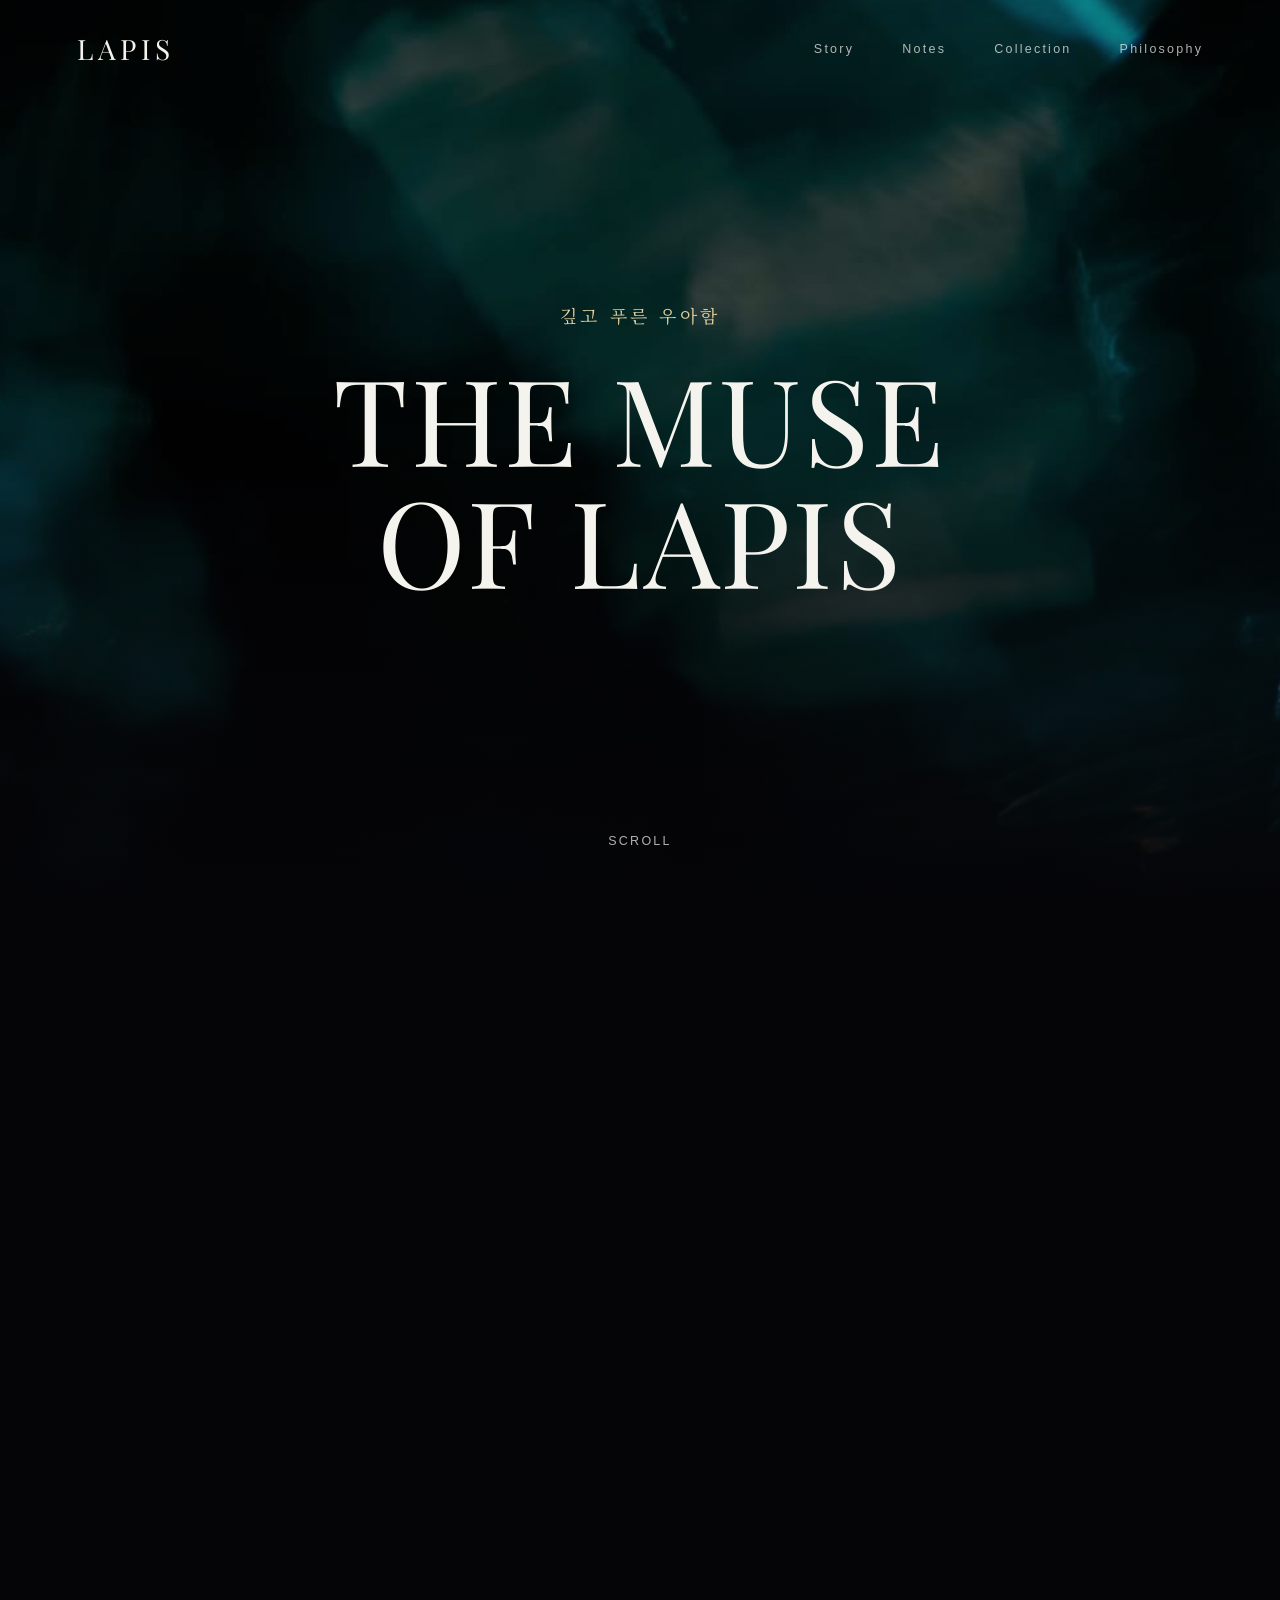
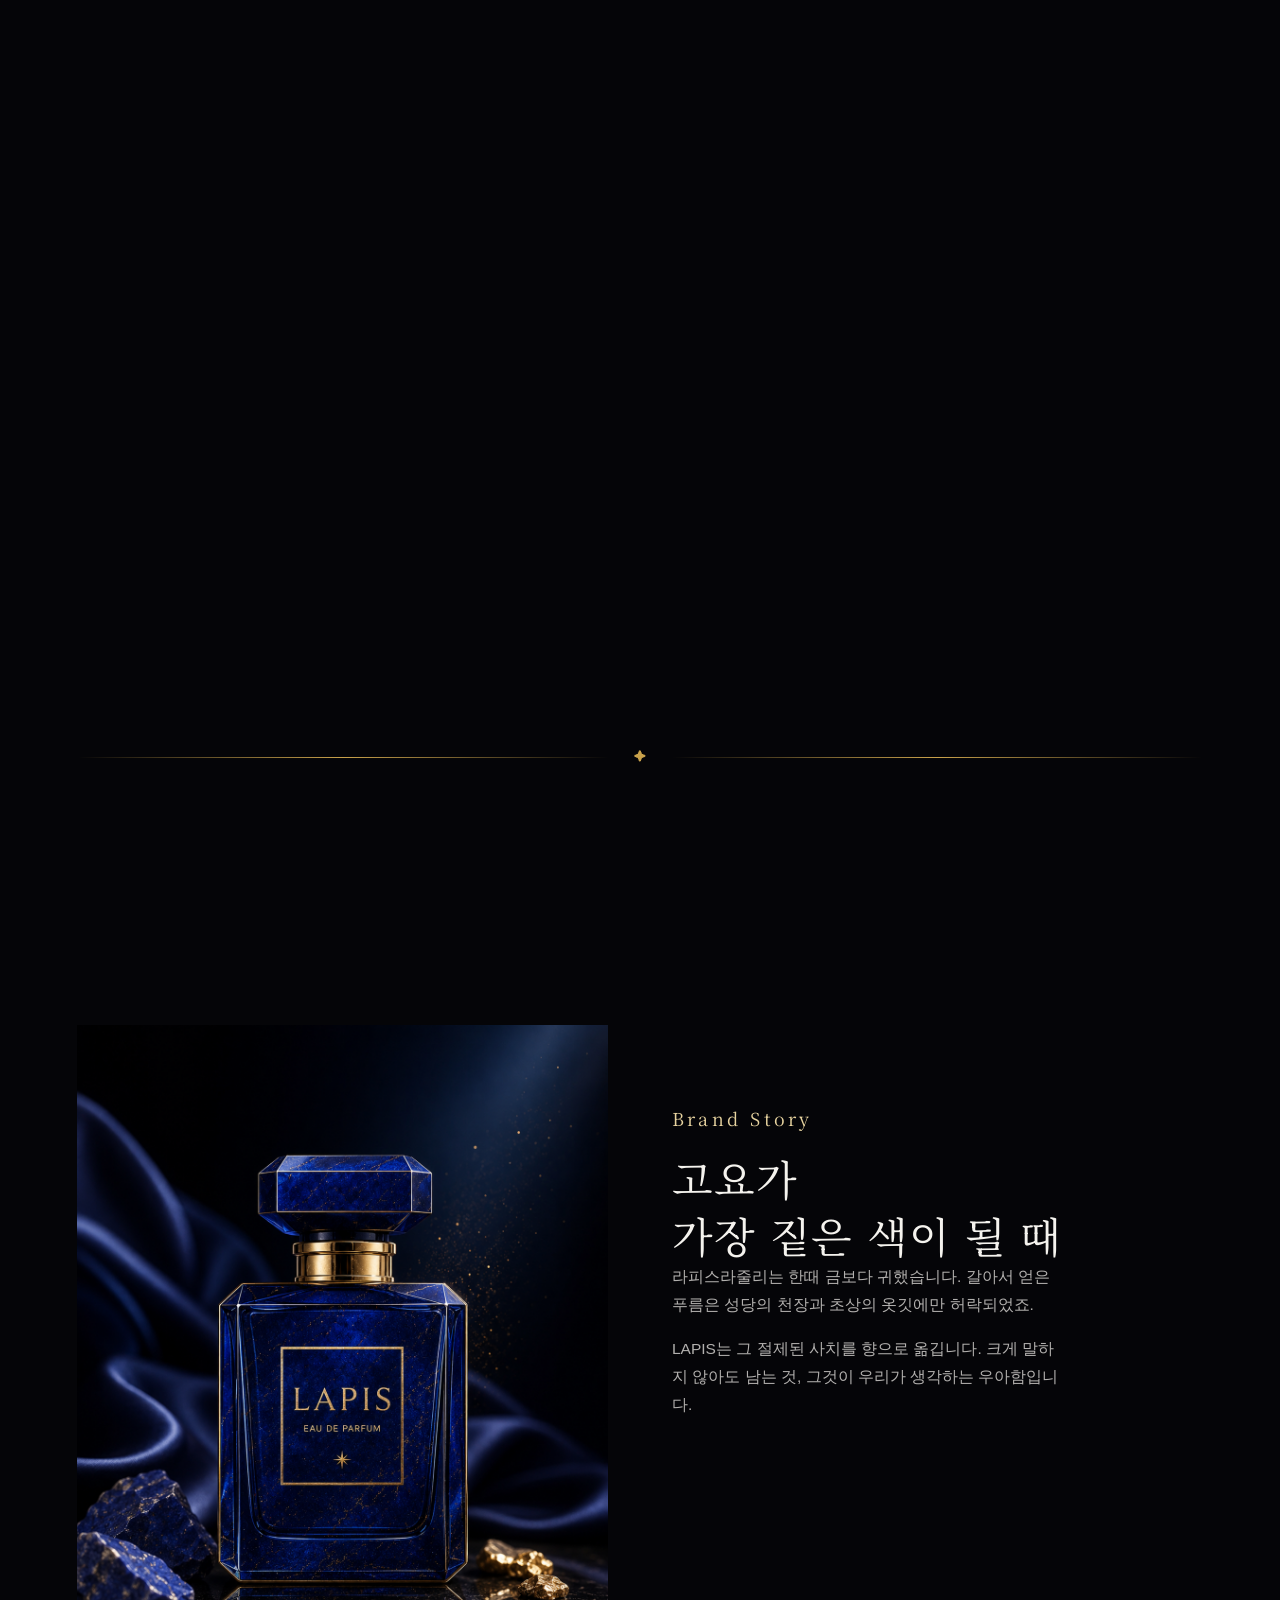
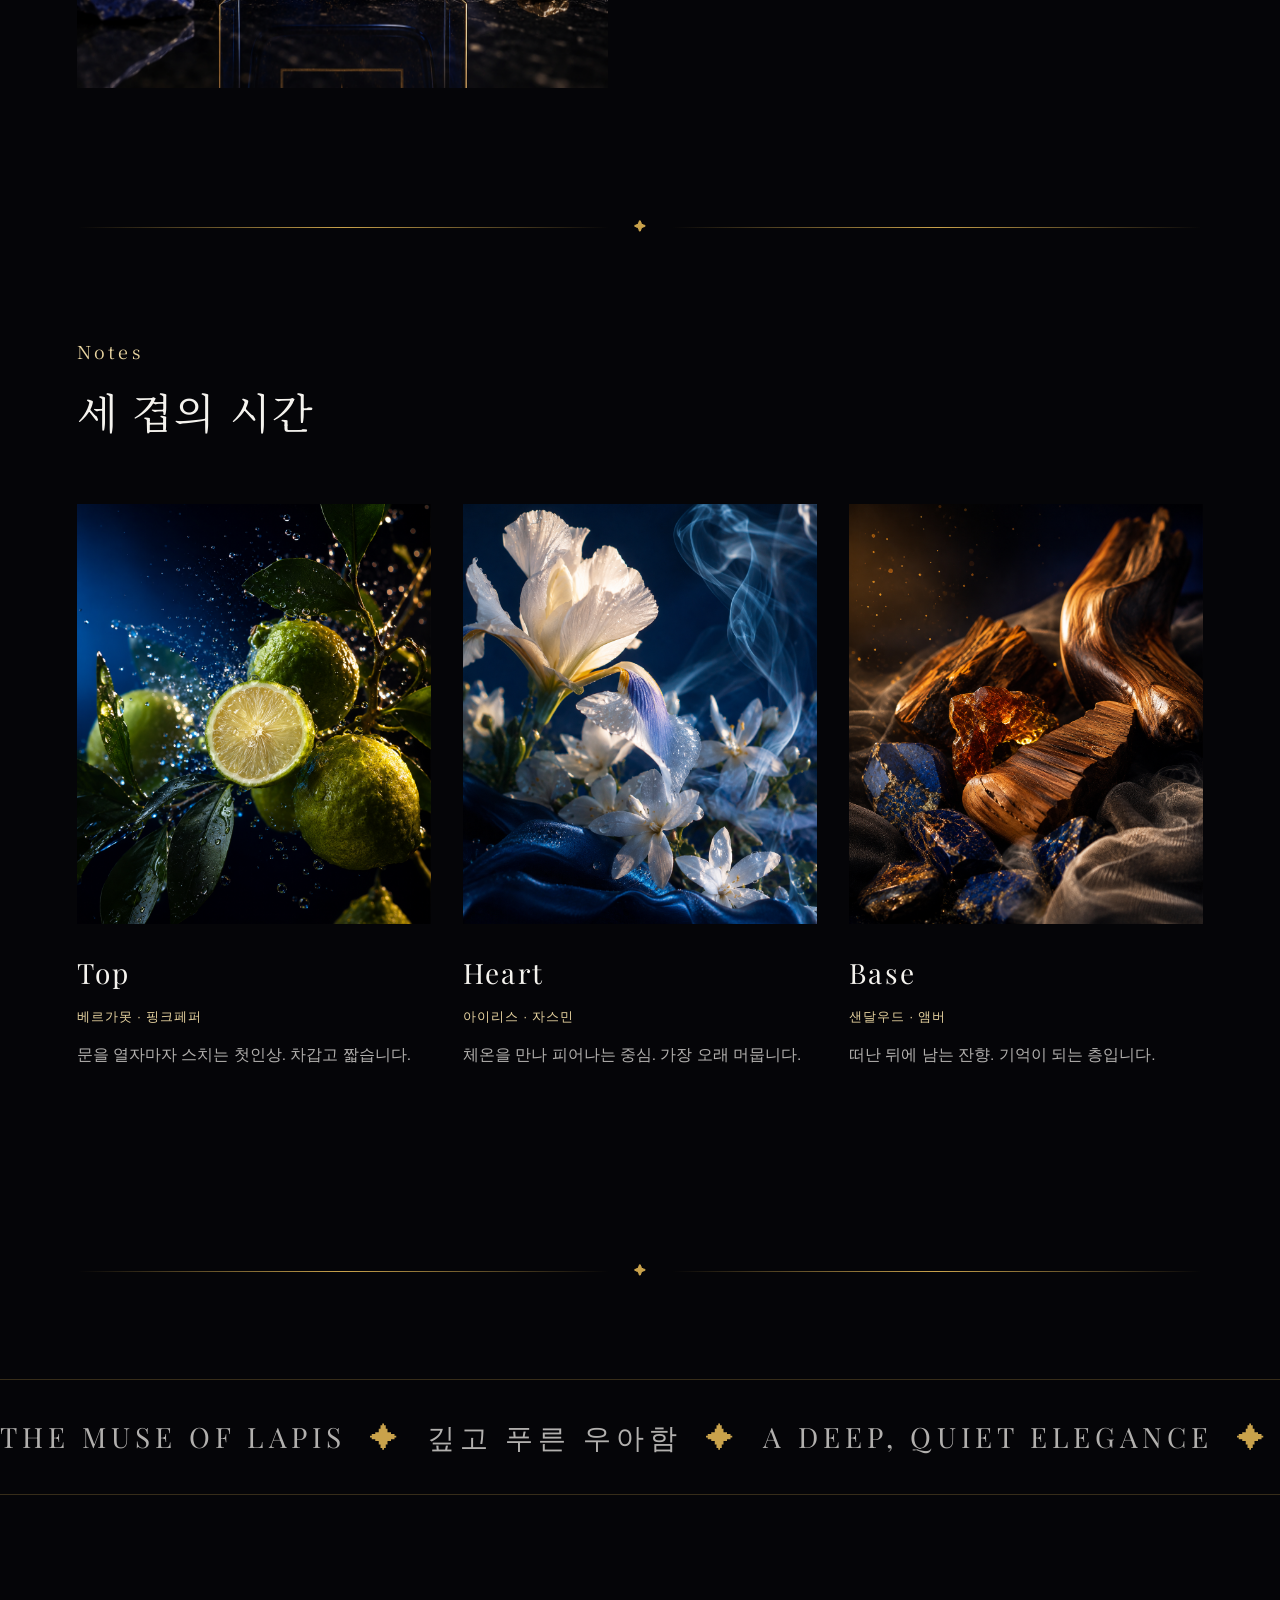
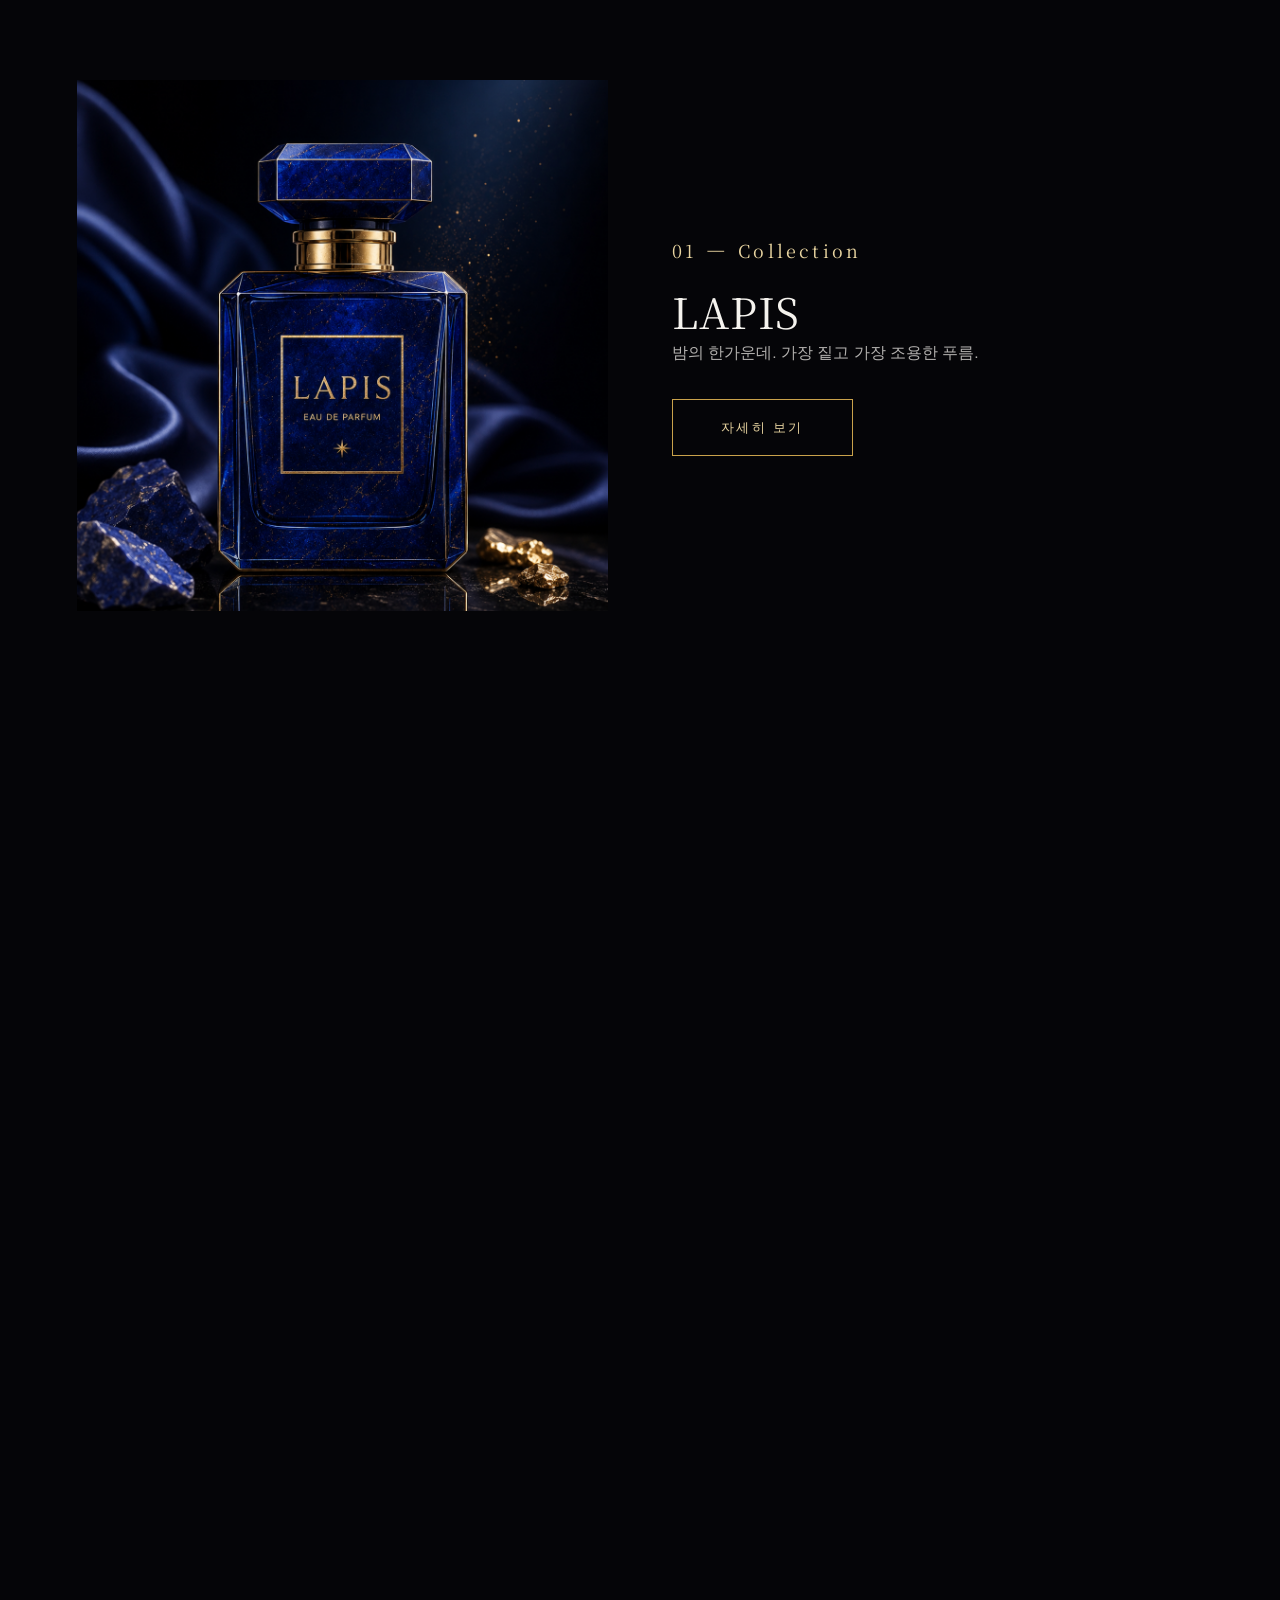
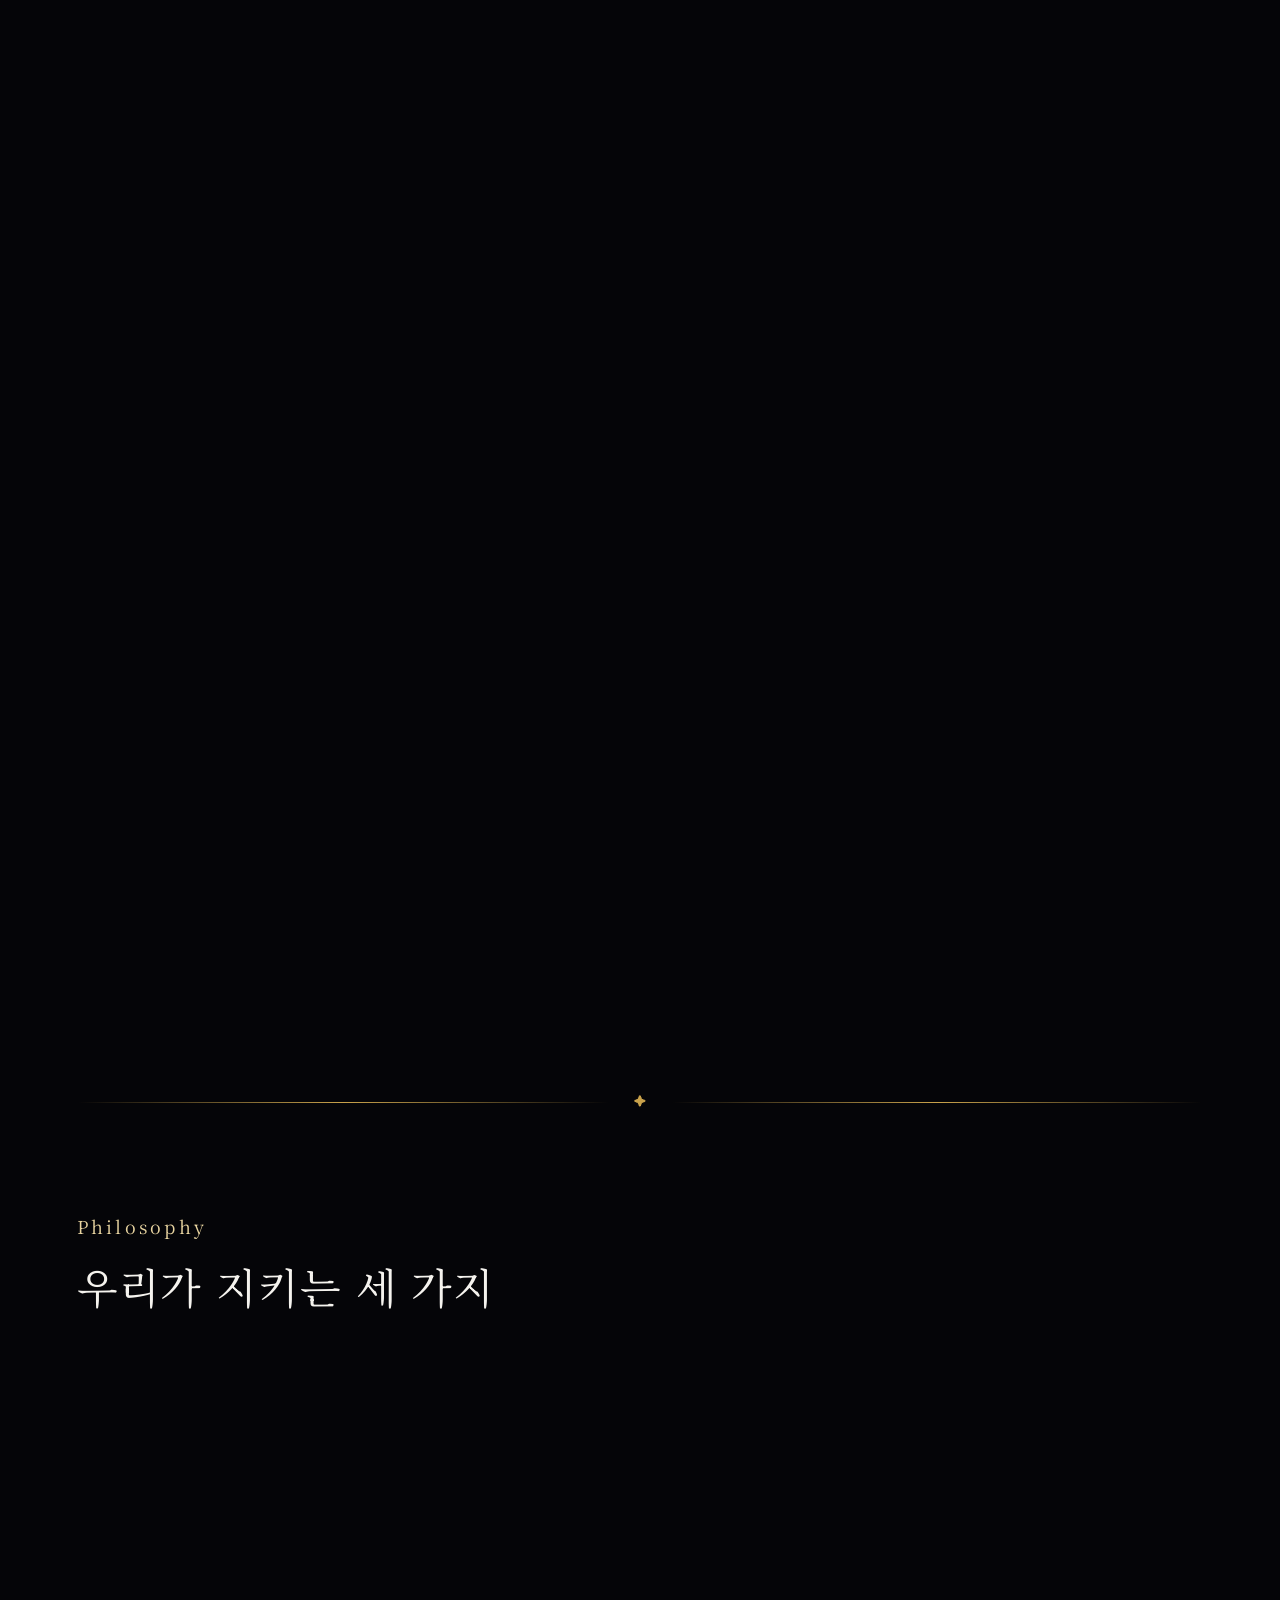
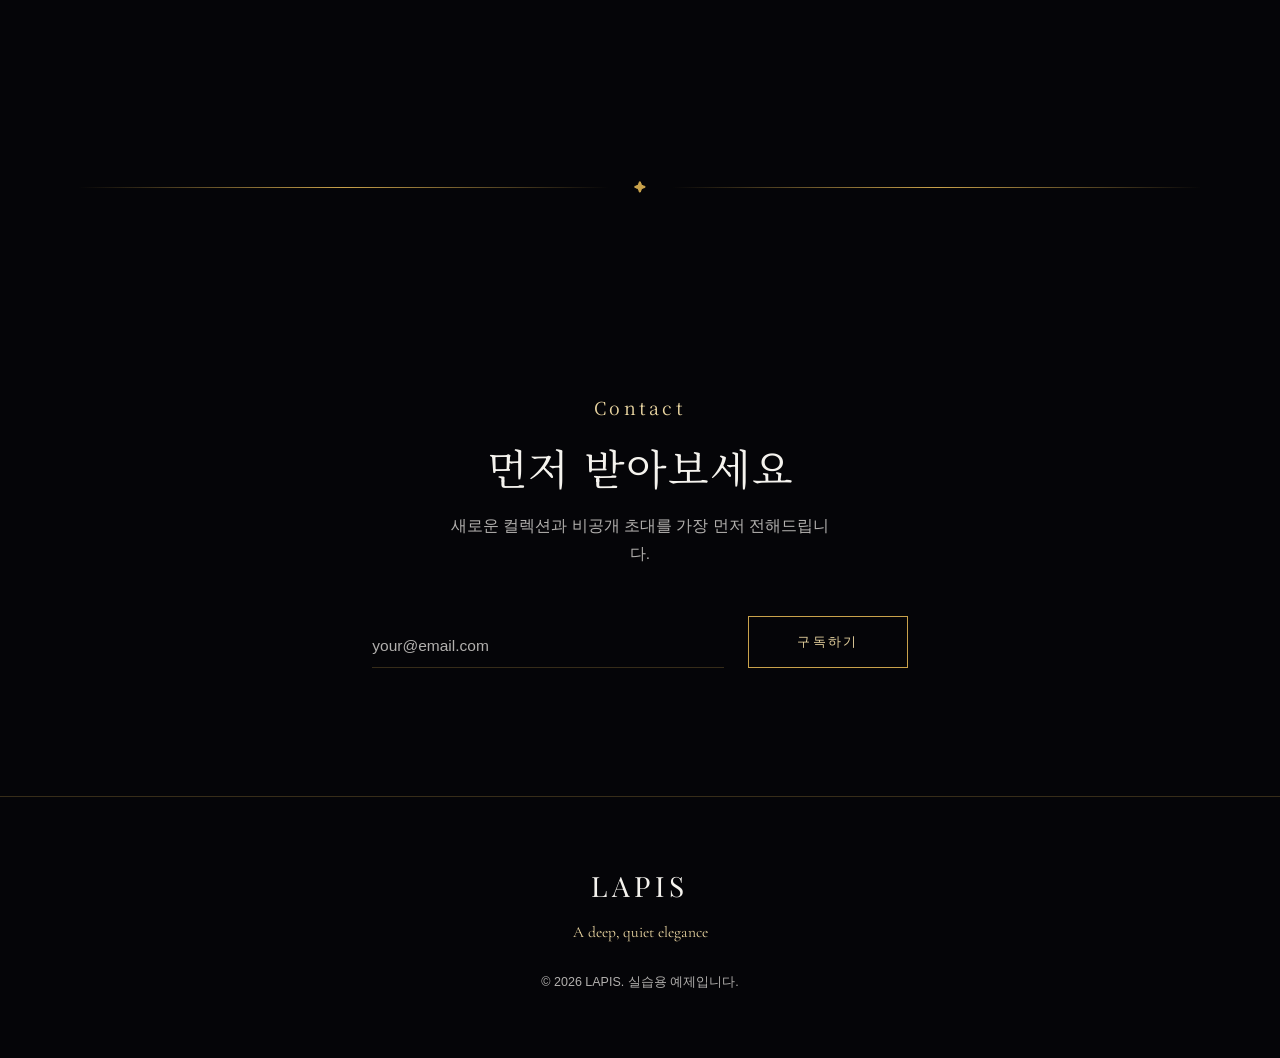
==== commit 4e1b6fa4: "Keep hero copy hidden when the motion token is missing The hero's second line could render on top of" ====
--- a/week3-hero/index.html
+++ b/week3-hero/index.html
@@ -166,8 +166,8 @@
 
       <article class="line">
         <div class="line__media">
-          <img src="../images/runa.png"
-               alt="장미에 둘러싸인 대리석 단 위에서 드레스 자락을 펼친 크리스탈 보틀이 빛나는 분무를 흩뿌리는 순간">
+          <img src="../images/collection-luna.png"
+               alt="여명이 번지는 하늘 아래 푸른 장미에 둘러싸여, 드레스 자락을 펼친 크리스탈 보틀이 별빛 같은 분무를 흩뿌리는 순간">
         </div>
         <div class="line__text">
           <p class="eyebrow">02 — Collection</p>
--- a/week3-hero/style.css
+++ b/week3-hero/style.css
@@ -122,7 +122,7 @@
   position: relative;
   height: 250vh;
 
-  --p:  calc(var(--progress, 0) * var(--motion-scroll));
+  --p:  calc(var(--progress, 0) * var(--motion-scroll, 1));
   /* 구간을 셋으로 쪼개 서로 다른 박자를 준다 */
   --pA: clamp(0, calc(var(--p) / 0.45), 1);              /* 0.00 → 0.45  자간 확장 */
   --pB: clamp(0, calc((var(--p) - 0.35) / 0.35), 1);     /* 0.35 → 0.70  타이틀 퇴장 */
@@ -288,7 +288,7 @@
 
 /* ── Brand Story — 좌우 역방향 패럴랙스 ────────────────── */
 .story {
-  --p: calc(var(--progress, 0) * var(--motion-scroll));
+  --p: calc(var(--progress, 0) * var(--motion-scroll, 1));
   display: grid; gap: var(--space-8);
   grid-template-columns: 1fr 1fr;
   align-items: center;
@@ -356,7 +356,7 @@
 
 /* ── Collection — 가로 핀 스크롤 ───────────────────────── */
 .collection {
-  --p: calc(var(--progress, 0) * var(--motion-scroll));
+  --p: calc(var(--progress, 0) * var(--motion-scroll, 1));
   height: 300vh;
 }
 .collection__stage {
@@ -494,7 +494,14 @@
   /* stage 가 static 이 되면 절대배치된 .hero__video 의 기준이 stage(overflow:hidden)
      에서 .hero 로 옮겨간다. 그대로 두면 scale(1.04) 가 잘리지 않고 가로로 넘친다. */
   :root:not([data-motion="force"]) .hero { height: auto; overflow: hidden; }
-  :root:not([data-motion="force"]) .hero__stage { position: static; height: 100vh; }
+  :root:not([data-motion="force"]) .hero__stage {
+    position: static;
+    height: 100vh;
+    display: flex;
+    flex-direction: column;
+    align-items: center;
+    justify-content: center;
+  }
   :root:not([data-motion="force"]) .hero__video { transform: none; }
   :root:not([data-motion="force"]) .hero__second {
     position: static; opacity: 1; transform: none; margin-top: var(--space-6);
